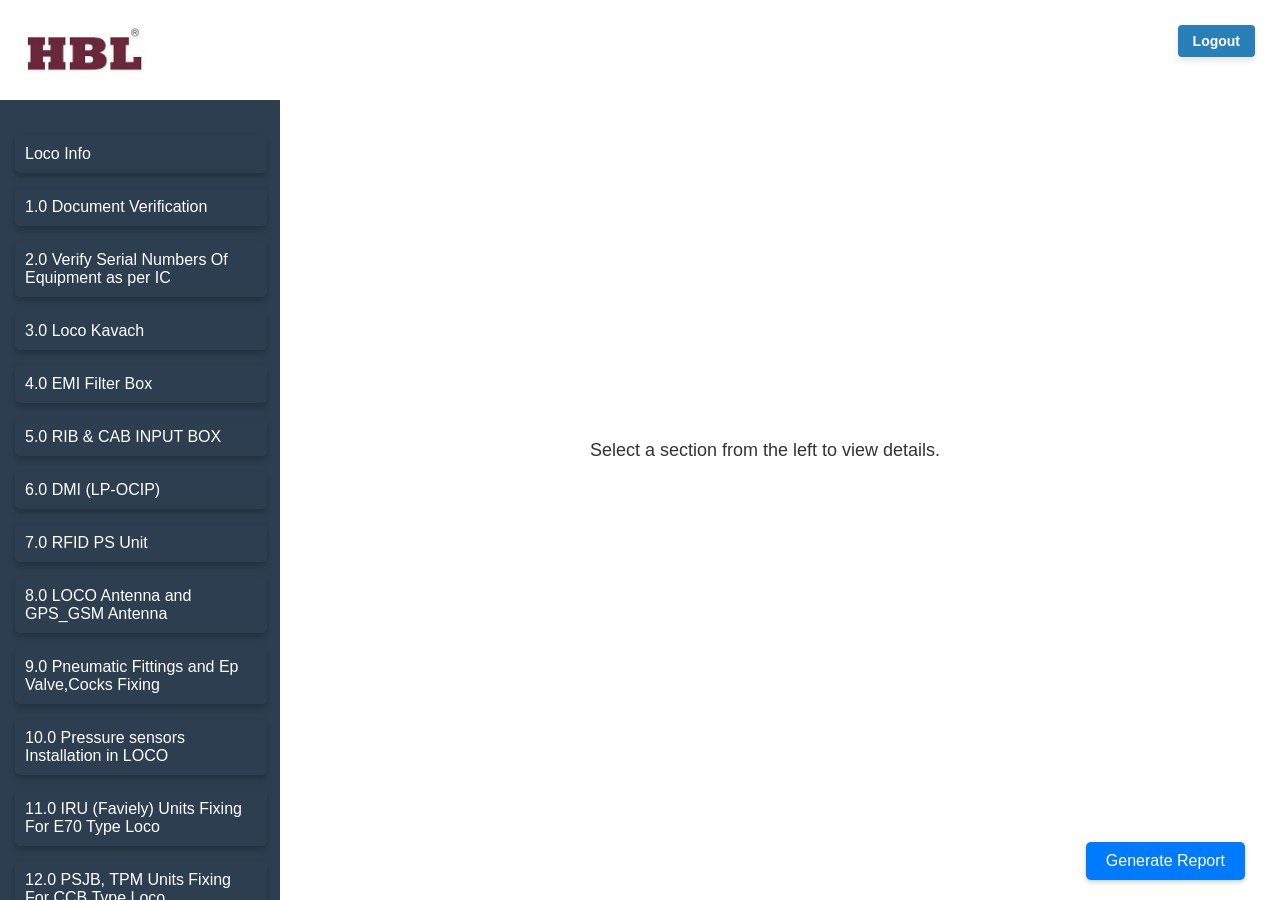
==== create.html @ 6133dc96 "Initial commit" ====
<?php
session_start(); 
if (isset($_SESSION['loco_id'])) {
    // Locomotive data available in session variables.
    $locoID = $_SESSION['loco_id'];
    $locoType = $_SESSION['loco_type'];
    $brakeType = $_SESSION['brake_type'];
    $railwayDivision = $_SESSION['railway_division'];
    $shedName = $_SESSION['shed_name'];
    $inspectionDate = $_SESSION['inspection_date'];
} else {
    echo "No locomotive data available.";
}
?>

<!DOCTYPE html>
<html lang="en">
<head>
  <meta charset="UTF-8">
  <meta name="viewport" content="width=device-width, initial-scale=1.0">
  <title>Dynamic QA Form</title>
  <link rel="stylesheet" type="text/css" href="style.css">
  <script src = "script.js" defer></script>
   <!-- 3rd‑party libraries (all local) -->
  <script src="libs/jquery-3.6.0.min.js"></script>
  <script src="libs/zxing-browser.min.js"></script>
  <script src="libs/jspdf.umd.min.js"></script>
  <script src="libs/jspdf.plugin.autotable.min.js"></script>

  <!-- your application logic -->

  <style>
    footer {
      position: fixed;
      bottom: 5px;
      right: 20px;
      z-index: 1000;
    }
    footer .action-buttons button {
      padding: 10px 20px;
      background-color: #007bff;
      color: white;
      border: none;
      border-radius: 5px;
      cursor: pointer;
      font-size: 16px;
      box-shadow: 0 2px 5px rgba(0, 0, 0, 0.2);
      transition: background-color 0.3s ease;
    }
    footer .action-buttons button:hover {
      background-color: #0056b3;
    }
  </style>
</head>
<body>

  <!-- Logo and Logout -->
  <div class="logo-container">
    <img src="hbl_logo.jpg" alt="Logo" class="logo">
  </div>
  <div class="acto-buttons">
    <i class="fas fa-sign-out-alt"></i> Logout
    <button class="logout-button" type="button" onclick="logout()">Logout</button>
  </div>

  <div class="sidebar">
    <button class="button" onclick="showSection('0.0')" id="loco-info-button">Loco Info</button>
    <button class="button" onclick="showSection('1_0')" id="button-1" disabled>1.0 Document Verification</button>
    <button class="button" onclick="showSection('2.0')" id="button-2" disabled>2.0 Verify Serial Numbers Of Equipment as per IC</button>
    <button class="button" onclick="showSection('3.0')" id="button-3" disabled>3.0 Loco Kavach</button>
    <button class="button" onclick="showSection('4.0')" id="button-4" disabled>4.0 EMI Filter Box</button>
    <button class="button" onclick="showSection('5.0')" id="button-5" disabled>5.0 RIB & CAB INPUT BOX</button>
    <button class="button" onclick="showSection('6.0')" id="button-6" disabled>6.0 DMI (LP-OCIP)</button>
    <button class="button" onclick="showSection('7.0')" id="button-7" disabled>7.0 RFID PS Unit</button>
    <button class="button" onclick="showSection('8.0')" id="button-8" disabled>8.0 LOCO Antenna and GPS_GSM Antenna</button>
    <button class="button" onclick="showSection('9.0')" id="button-9" disabled>9.0 Pneumatic Fittings and Ep Valve,Cocks Fixing</button>
    <button class="button" onclick="showSection('10.0')" id="button-10" disabled>10.0 Pressure sensors Installation in LOCO</button>
    <button class="button" onclick="showSection('11.0')" id="button-11" disabled>11.0 IRU (Faviely) Units Fixing For E70 Type Loco</button>
    <button class="button" onclick="showSection('12.0')" id="button-12" disabled>12.0 PSJB, TPM Units Fixing For CCB Type Loco</button>
    <button class="button" onclick="showSection('13.0')" id="button-13" disabled>13.0 IRAB (Indian Railway Air-Break)</button>
    <button class="button" onclick="showSection('14.0')" id="button-14" disabled>14.0 PG's and Speedo Meter Units Fixing</button>
    <button class="button" onclick="showSection('15.0')" id="button-15" disabled>15.0 RFID Reader Assembly</button>
    <button class="button" onclick="showSection('16.0')" id="button-16" disabled>16.0 Auto Horn Installation </button>
  </div>

  
  <script>
    window.addEventListener('load', function() {
      // Clear all relevant stored data to ensure a fresh page each time.
      sessionStorage.removeItem("locoDetails");
      sessionStorage.removeItem("observationsData");
      // Optionally, clear all of sessionStorage (caution: if you have other data you want to keep)
      // sessionStorage.clear();
      // Also clear localStorage if you use it:
      // localStorage.removeItem("selectedLocoId");
      // localStorage.removeItem("locoDetails");
      
      // Read the URL hash to determine which section to show (e.g., "#0.0")
      const hash = window.location.hash;
      if (hash) {
        const sectionId = hash.substring(1);  // removes the '#' character
        if (typeof showSection === 'function') {
          showSection(sectionId);
        } else {
          console.log("showSection function is not defined. Default section:", sectionId);
        }
      }
    });
  </script>
  

  <!-- Your additional scripts (for handling loco info fetching, etc.) -->
  <script>
    document.addEventListener("DOMContentLoaded", function() {
      const urlParams = new URLSearchParams(window.location.search);
      // If you don't want to prefill based on a query parameter, skip this part
      const locoId = urlParams.get("loco_id");
      if (locoId) {
        // Optionally remove these lines if you always want a fresh form
        localStorage.setItem("selectedLocoId", locoId);
        // Fetch and fill details if desired. Otherwise, don't populate:
        // fetch(`getReportById.php?loco_id=${locoId}`)
        //   .then(response => response.json())
        //   .then(data => { /* populate form fields if needed */ })
        //   .catch(error => console.error("Fetch error:", error));
      } else {
        // No query parameter - ensure stored data is not used.
        localStorage.removeItem("locoDetails");
      }
    });
</script>
<script>
 window.addEventListener('load', function() {
  // Clear only the keys specific to the form data.
  sessionStorage.removeItem("locoDetails");
  sessionStorage.removeItem("observationsData");
  
  localStorage.removeItem("selectedLocoId");
  localStorage.removeItem("locoDetails");
  // Do not remove "user_id" so that the user id remains stored.

  // Clear form fields explicitly
  const fieldIds = ["loco-id", "loco-type", "brake-type", "railway-division", "shed-name", "inspection-date"];
  fieldIds.forEach(id => {
    const element = document.getElementById(id);
    if (element) {
      element.value = "";
    }
  });

  // Check the URL hash to show the default section if present.
  const hash = window.location.hash; // e.g., "#0.0"
  if (hash) {
    const sectionId = hash.substring(1);  // removes the '#' character
    if (typeof showSection === 'function') {
      showSection(sectionId);
    } else {
      console.log("showSection function is not defined. Default section:", sectionId);
    }
  }
});

</script>

  

  
  
  <!-- Success Modal -->
  <div id="success-modal" style="display: none; position: fixed; top: 50%; left: 50%; transform: translate(-50%, -50%); padding: 20px; background-color: #4CAF50; color: white; border-radius: 5px;">
    Data saved successfully!
  </div>
  <!-- Main Content Section -->
  <div class="main-content">
    <div id="main-content">
      <div id="dynamic-content">
        <p>Select a section from the left to view details.</p>
      </div>
    </div>
  </div>

  <!-- Add Image Section (optional, not modified here) -->
  <div id="add-image-section" style="display: none;">
    <!-- Code for image capture / upload -->
    <!-- ... -->
  </div>
  
  <!-- Footer with Generate Report button -->
 <footer>
  <div class="action-buttons">
    <button type="button" onclick="confirmGenerateReport()">Generate Report</button>
  </div>
</footer>


  <script>

function confirmGenerateReport() {
  const userConfirmed = confirm("Do you want to generate the report?");
  if (userConfirmed) {
    generateReport(); // Call your actual function
  }
}

 function beforeUnloadHandler(event) {
  event.returnValue = "Please generate report before closing.";
  return event.returnValue;
}
window.addEventListener("beforeunload", beforeUnloadHandler);



  </script>
  
  <!-- Additional scripts (for loco info handling, etc.) -->
  <script>
    document.addEventListener("DOMContentLoaded", function () {
      const urlParams = new URLSearchParams(window.location.search);
      const locoId = urlParams.get("loco_id");
      if (locoId) {
        localStorage.setItem("selectedLocoId", locoId);
        // Set current date if necessary.
        const dateElem = document.getElementById("date");
        if (dateElem) {
          const now = new Date();
          const year = now.getFullYear();
          const month = String(now.getMonth() + 1).padStart(2, "0");
          const day = String(now.getDate()).padStart(2, "0");
          dateElem.value = `${year}-${month}-${day}`;
        }
        fetch(`getReportById.php?loco_id=${locoId}`)
          .then(response => response.json())
          .then(data => {
            if (data.success) {
              const locoInfo = data.data.locoDetails;
              if (locoInfo) {
                localStorage.setItem("locoDetails", JSON.stringify(locoInfo));
                const locoIdElem = document.getElementById("loco-id");
                if (locoIdElem) locoIdElem.value = locoInfo.locoID || "";
                const locoTypeElem = document.getElementById("loco-type");
                if (locoTypeElem) locoTypeElem.value = locoInfo.locoType || "";
                const brakeTypeElem = document.getElementById("brake-type");
                if (brakeTypeElem) brakeTypeElem.value = locoInfo.brakeType || "";
                const divisionElem = document.getElementById("railway-division");
                if (divisionElem) divisionElem.value = locoInfo.railwayDivision || "";
                const shedElem = document.getElementById("shed-name");
                if (shedElem) shedElem.value = locoInfo.shedName || "";
              }
            } else {
              console.error("Error fetching report details:", data.message);
            }
          })
          .catch(error => console.error("Fetch error:", error));
      } else {
        localStorage.removeItem("locoDetails");
        const stored = localStorage.getItem("locoDetails");
        if (stored) {
          const locoInfo = JSON.parse(stored);
          const locoIdElem = document.getElementById("loco-id");
          if (locoIdElem) locoIdElem.value = locoInfo.locoID || "";
          const locoTypeElem = document.getElementById("loco-type");
          if (locoTypeElem) locoTypeElem.value = locoInfo.locoType || "";
          const brakeTypeElem = document.getElementById("brake-type");
          if (brakeTypeElem) brakeTypeElem.value = locoInfo.brakeType || "";
          const divisionElem = document.getElementById("railway-division");
          if (divisionElem) divisionElem.value = locoInfo.railwayDivision || "";
          const shedElem = document.getElementById("shed-name");
          if (shedElem) shedElem.value = locoInfo.shedName || "";
          const dateElem = document.getElementById("date");
          if (dateElem && locoInfo.inspectionDate) {
            const d = new Date(locoInfo.inspectionDate);
            const year = d.getFullYear();
            const month = String(d.getMonth() + 1).padStart(2, "0");
            const day = String(d.getDate()).padStart(2, "0");
            dateElem.value = `${year}-${month}-${day}`;
          }
        }
      }
    });
  </script>

<div id="messageBox" style="color: green; font-weight: bold; margin-top: 10px;"></div>

</body>
</html>
---- style.css ----
* {
    margin: 0;
    padding: 0;
    box-sizing: border-box;
}

.filled {
    font-weight: bold;
    color: #2e8b57; /* Dark green text color for filled sections */
  }
  
  #sidebar-section-1_0 {
    background-color: #f0f8ff; /* Default light blue background */
  }
  

/* Body Styling */
body {
    font-family: Arial, sans-serif;
    color: #fff;
    padding: 0;
    margin: 0;
    min-height: 100vh;
    /* Background image */
    background-size: cover;
    text-align: center;
    display: flex;
    justify-content: center;
    align-items: center;
    flex-direction: column;
}

/* Additional Styling for the index page */
body.index {
    /* Semi-transparent overlay for the background */
    color: #16a;
    padding: 40px; 
    background-color:darkslategray;
}

/* Title Styling */
h1 {
    font-size: 3em;
    margin-bottom: 20px;
    font-weight: bold;
    text-transform: uppercase;
    letter-spacing: 2px;
    text-shadow: 2px 2px 8px rgba(0, 0, 0, 0.7);
    align-items: left;
}

/* Button Styling */
button {
    margin: 15px;
    padding: 15px 30px;
    font-size: 18px;
    background-color: #4CAF50;
    color: white;
    border: none;
    border-radius: 5px;
    cursor: pointer;
    box-shadow: 0 4px 6px rgba(0, 0, 0, 0.2);
    transition: all 0.3s ease;
}

button:hover {
    background-color: #45a049;
}

.sidebar {
    width: 280px;
    background-color: #2c3e50;
    color: white;
    position: fixed;
    top: 100px;
    left: 0;
    height: calc(100vh - 100px); 
    padding-top: 20px;
    overflow-y: auto;
    overflow-x: hidden; 
}


.sidebar {
    width: 280px;
    background-color: #2c3e50;
    color: white;
    position: fixed;
    top: 100px;
    left: 0;
    height: calc(100vh - 100px); 
    padding-top: 20px;
    overflow-y: auto;
    overflow-x: hidden; 
}

.sidebar .button {
    width: 90%;
    padding: 15px;
    background-color: #34495e;
    color: white;
    text-align: left;
    border: none;
    cursor: pointer;
    font-size: 16px;
    transition: background-color 0.3s ease;
    margin-bottom: 10px;
}

.sidebar .button {
    background-color: #2c3e50; /* Default color */
    color: white;
    padding: 10px;
    display: block;
    text-align: left;
    border: none;
    width: 90%;
    cursor: pointer;
    transition: background-color 0.3s;
}

.sidebar .button:hover,
.sidebar .button.active {
    background-color: #16a085; /* Highlight color */
}

.main-content {
    margin-left: 250px;
    padding: 20px;
    width: calc(100% - 250px);
}

.main-content p {
    font-size: 18px;
    color: #333;
}

/* Create Page Specific Styles */
body.create-page {
    background-color: #ffffff;
    /* White background for create page */
}

body.create-page .sidebar {
    display: block;
}

body.create-page .main-content {
    margin-left: 0;
    padding: 40px 20px;
}

/* Responsive Styles for smaller screens */
@media (max-width: 768px) {
    .sidebar {
        width: 200px;
    }

    .main-content {
        margin-left: 200px;
        width: calc(100% - 200px);
    }
}

@media (max-width: 480px) {
    .sidebar {
        width: 100%;
        height: auto;
    }

    .main-content {
        margin-left: 0;
        width: 100%;
    }
}

/* General table styling */
table {
    width: 100%;
    border-collapse: collapse;
    margin: 0px;
    padding: 0;
    color: black;

}
td, th {
    border: 1px solid black;
    padding: 4px 8px;  /* Reduced padding to decrease row height */
    text-align: left;
    font-size: 18px; /* Smaller font size for compactness */
    height: 20px; /* Ensure rows are only one line high */
    color:black
}

th {
    background-color: #f2f2f2;  /* Light background for table headers */
    font-weight: bold;
    text-align: center;
}

/* Adjust the table layout */
table.detail-box {
    margin-top: -0px; /* Remove negative margin */
}

/* Adjust spacing for rows in the details box */
table.detail-box tr {
    margin-bottom: 5px; /* Reduced space between rows */
}

/* Reference row styling */
.reference-row {
    padding: 4px 8px;
    text-align: left;
    color: black;
}

/* Form input fields */
input[type="text"], input[type="date"], input[type="file"] {
    width: 100%;
    padding: 4px;  /* Reduced padding to match row height */
    border: 1px solid #ccc;
    border-radius: 4px;
    font-size: 25px; /* Smaller font size for better compactness */
    height: 20px; /* Match row height */
}
/* Observation table styling */

table.observations td select {
    width: 100px;  /* Adjust width as needed */
    padding: 8px;  /* Adjust padding as needed */
    height: 40px;  /* Increase the height of the select box */
    font-size: 18px;  /* Keep the font size for the options */
    border: 1px solid #ccc;
    border-radius: 4px;
    background-color: #f9f9f9;
}

table.observations td select option {
    width: 100%;  /* Ensure options take full width */
    padding: 8px;
    font-size: 13px;  /* Font size for options */
    border: 1px solid #ccc;
    border-radius: 1px;
    background-color: #f9f9f9;
}

table.observations td {
    color: black;
}

table.observations th {
    text-align: center; /* Centers the text horizontally */
    vertical-align: middle; /* Centers the text vertically */
    padding: 10px;  /* Optional: add padding for better spacing */
    font-size: 16px; /* Optional: adjust font size */
    background-color: #f1f1f1;  /* Optional: background color for headers */
}

/* Targeting the second column header */
table.observations th:nth-child(2) {
    text-align: center;
    vertical-align: middle;
    font-size: 16px;
    background-color: #f1f1f1;  /* Optional: add background color */
    color: #333;  /* Optional: change text color */
}
table.observations th:nth-child(5) {
    text-align: center;
    vertical-align: middle;
    font-size: 16px;
    background-color: #f1f1f1;  /* Optional: add background color */
    color: #333;  /* Optional: change text color */
}
textarea {
    width: 100%;
    padding: 4px;  /* Reduced padding */
    border: 1px solid #ccc;
    border-radius: 4px;
    font-size: 12px; /* Smaller font size */
    height: 50px; /* Limit textarea height to one line */
    resize: none; /* Disable resizing to maintain consistent height */
}

/* Style for document verification heading */

#observations-section-1_0 {
    margin-top: 20px;  /* Adjust as needed */
    margin-bottom: 200px;  /* Adjust as needed */
}
#observations-section-4_0 {
    margin-top: 10px;  /* Adjust as needed */
    margin-bottom: 150px;  /* Adjust as needed */ 
}
#observations-section-10_0 {
    margin-top: 10px;  /* Adjust as needed */
    margin-bottom: 150px;  /* Adjust as needed *// 
}
#observations-section-16_0 {
    margin-top: 10px;  /* Adjust as needed */
    margin-bottom: 150px;  /* Adjust as needed */ 
}
#observations-section-17_0 {
    margin-top: 10px;  /* Adjust as needed */
    margin-bottom: 150px;  /* Adjust as needed */
}
/* Button styling */
button.add-image {
    background-color: #4CAF50;
    color: white;
    border: none;
    padding: 6px 10px;  /* Reduced padding for compactness */
    font-size: 12px; /* Smaller font size for buttons */
    cursor: pointer;
    border-radius: 4px;
    margin-top: 5px;
}

button:hover {
    background-color: #45a049;
}


.upload-label {
    display: inline-block;
    background-color: #008CBA; /* Custom blue color */
    color: white;
    padding: 10px 20px;
    border-radius: 5px;
    cursor: pointer;
    font-size: 16px;
    font-weight: bold;
    text-align: center;
    border: none;
    transition: background-color 0.3s ease;
  }

  .upload-label:hover {
    background-color: #007B9E; /* Darker blue on hover */
  }

  /* Hide the default file input */
  #file-input-1 {
    display: none;
  }
/* Button group styling */
.action-buttons {
    margin-top: 10px;
    display: flex;
    gap: 10px;
}

/* Upload options styling */
.upload-options {
    display: none;
    margin-top: 5px;
}

.upload-options button, .upload-options input {
    margin-top: 3px;
}

/* Show upload options when "Add Image" is clicked */
button.show-upload-options:focus + .upload-options {
    display: block;
}

/* Image styling */
img {
    max-width: 100%;
    max-height: 100px; /* Reduced image max height */
    display: block;
    margin-top: 5px;
}

/* Select input styling */
select {
    padding: 4px;  /* Reduced padding */
    font-size: 10px; /* Smaller font size */
    border: 1px solid #ccc;
    border-radius: 4px;
    height: 20px; /* Match row height */
}

#status-dropdown {
    padding: 2px; /* Reduce padding */
    font-size: 15px; /* Keep smaller font size */
    border: 1px solid #ccc;
    border-radius: 4px;
    height: 40px; /* Ensure fixed height */
    width: 100%; /* Make it fit the table cell */
    box-sizing: border-box; /* Ensure padding and border are included in width */
    -webkit-appearance: none; /* Remove default browser styling */
    -moz-appearance: none;
    appearance: none;
    text-align: center; /* Center align text */
  }
  
  th {
    text-align: center; /* Centers the text horizontally */
    vertical-align: middle; /* Centers the text vertically (optional) */
  }
/* File input styling */
input[type="file"] {
    display: none;
}

button.add-image {
    display: inline-block;
    background-color: #008CBA;
}

button.add-image:hover {
    background-color: #007B9E;
}

/* Highlighting for select inputs */
select.not-ok {
    border-color: red;
}

select.ok {
    border-color: green;
}

/* Section header styling */
h3 {
    color: #333;
    font-size: 18px;
    font-weight: bold;
    margin-bottom: 10px;  /* Reduced margin */
}

/* Hover effect for table rows */
table tr:hover {
    background-color: #f1f1f1;
}

/* Ensure tables fit within the page */
@media print, screen {
    table {
        page-break-inside: avoid;
        break-inside: avoid;
    }

    .action-buttons {
        display: flex;
        justify-content: flex-end;
    }

    .upload-options {
        display: block;
    }
}

/* To fit tables without breaking the page */
body {
    padding: 10px;
    margin: 0;
    font-family: Arial, sans-serif;
    box-sizing: border-box;
}

/* Ensures there's no vertical overflow */
html, body {
    height: 100%;
    overflow: hidden;
}

/* Add scrolling if content overflows the page */
.main-content {
    overflow-y: auto;
    max-height: 100vh;
    padding-bottom: 10px; /* To prevent content from touching bottom */
}

.add-image input[type="file"] {
    display: block !important;  /* Ensures it is visible */
    margin-top: 0px;
}

.signature-container {
    margin-bottom: 10px;
}

.signature-preview {
    margin-top: 10px;
    text-align: center;
}

.signature-preview img {
    max-width: 100%;
    height: auto;
    border: 2px solid #ccc;
    padding: 10px;
    margin-top: 10px;
}

.green {
    color: green;
}

.red {
    color: red;
}
/* Ensure padding between table cells */
/* Basic Reset */
* {
    margin: 0;
    padding: 0;
    box-sizing: border-box;
}

.logo-container {
    position: fixed; /* Keeps the logo visible even when scrolling */
    top: 10px;
    left: 10px;
    z-index: 1000; /* Ensures the logo stays on top of other elements */
  }
  
  .logo {
    max-width: 150px; /* Set a max width for responsiveness */
    height: auto; /* Maintain the aspect ratio */
  }

  /* Container for the button */
.acto-buttons {
    position: fixed; /* Ensures it's fixed to the top-right corner */
    top: 10px; /* Adjust distance from the top */
    right: 10px; /* Adjust distance from the right */
    z-index: 1000; /* Keep above other elements */
  }
  
  /* Styling for the logout button */
  .logout-button {
    background-color: #007bff; /* Primary blue color */
    color: #fff; /* White text */
    font-size: 16px; /* Font size */
    font-weight: bold; /* Bold text for emphasis */
    padding: 10px 20px; /* Add some padding */
    border: none; /* Remove borders */
    border-radius: 5px; /* Rounded corners */
    cursor: pointer; /* Pointer cursor on hover */
    box-shadow: 0 4px 6px rgba(0, 0, 0, 0.1); /* Subtle shadow for depth */
    transition: all 0.3s ease; /* Smooth hover transition */
  }
  
  /* Hover effect */
  .logout-button:hover {
    background-color: #0056b3; /* Darker blue on hover */
    box-shadow: 0 6px 8px rgba(0, 0, 0, 0.15); /* Slightly deeper shadow */
  }
  
  /* Focus effect for accessibility */
  .logout-button:focus {
    outline: 2px solid #0056b3; /* Focus outline */
    outline-offset: 2px; /* Add space between the outline and button */
  }
  

  .logout-button i {
    margin-right: 8px; /* Space between icon and text */
    font-size: 18px; /* Icon size */
    vertical-align: middle;
  }
  
  .save-button {
    display: flex;
    justify-content: center;
    margin-top: 10px;
  }
  
  .save-button button {
    background-color: #28a745; /* Green color */
    color: #fff;
    font-size: 16px;
    font-weight: bold;
    padding: 10px 20px;
    border: none;
    border-radius: 5px;
    cursor: pointer;
    box-shadow: 0 4px 6px rgba(0, 0, 0, 0.1);
    transition: all 0.3s ease;
  }
  
  .save-button button:hover {
    background-color: #218838; /* Darker green on hover */
    box-shadow: 0 6px 8px rgba(0, 0, 0, 0.15);
  }
  
  .save-button button:focus {
    outline: 2px solid #218838;
    outline-offset: 2px;
  }
  
/* Button Styling inside Sidebar */
#sidebar button {
    background-color: #4CAF50;  /* Green background for contrast */
    color: white;  /* White text color */
    border: none;
    padding: 10px 20px;
    text-align: center;
    font-size: 16px;
    cursor: pointer;
    margin: 10px 0;  /* Adds some space around the button */
    width: 100%;  /* Makes the button full width */
    border-radius: 5px;  /* Rounded corners */
}

/* Button hover effect */
#sidebar button:hover {
    background-color: #45a049;  /* Darker green when hovering */
}

/* Main Content Area */
main {
    margin-left: 280px;  /* Margin to the left to make room for the sidebar */
    padding-top: 120px;  /* Adds space to make sure content does not overlap the header */
}

h3 {
    margin-top: 50px;  /* Adjusted to make sure it starts after the header and margin */
    font-size: 24px;
    font-weight: bold;
    color: #333;  /* Set text color */
    padding-left: 20px;  /* Add some padding to the left if needed */
    margin-bottom: 20px;  /* Add some bottom margin for spacing */
}

/* Responsive Design */
@media screen and (max-width: 768px) {
    #loco-header {
        padding: 10px;
        font-size: 16px;
        height: 80px;  /* Adjusted height for smaller screens */
    }
    #sidebar {
        position: relative;
        top: 80px;  /* Adjust the top margin for small screens */
        width: 200px;
        height: calc(100vh - 80px);
    }
    main {
        margin-left: 0; /* Full width for smaller screens */
    }
}

/* Form Container Styling */
.form-container {
    position: fixed;
    justify-content: center; /* Center the content horizontally */
    align-items: flex-start; /* Align items to the top */
    margin-top: 0px;
    padding: 20px;
    width: 90%; /* Set width to 90% for smaller screens */
    max-width: 1200px; /* Max width for large screens */
    background-color: #f9f9f9; /* Light background for contrast */
    border: 1px solid #ccc; /* Subtle border */
    border-radius: 8px; /* Rounded corners */
    box-shadow: 0 4px 8px rgba(0, 0, 0, 0.1); /* Soft shadow for depth */
    box-sizing: border-box;
    overflow: auto; /* Ensures content is scrollable if too wide */
}

/* Table Styling */
.loco-table {
    width: 100%; /* Make the table fit the container */
    border-collapse: collapse;
    font-size: 14px; /* Adjust font size */
    table-layout: fixed; /* Ensure all columns have equal width */
}

/* Equal width for all columns */
.loco-table td {
    width: 16.6%; /* Each column gets equal space, divided by 6 columns */
    padding: 10px;
    vertical-align: middle;
    text-align: left;
    word-wrap: break-word; /* Ensures long text does not overflow */
}

/* Input Fields Styling */
.loco-table input[type="text"],
.loco-table input[type="date"],
.loco-table select {
    width: 100%; /* Inputs and selects take full width of the cell */
    padding: 6px;
    font-size: 13px;
    border: 1px solid #ccc; /* Subtle border */
    border-radius: 4px; /* Rounded corners */
    box-sizing: border-box;
}

/* Radio Buttons */
.loco-type-options label,
.brake-type-options label {
    display: inline-block;
    margin-right: 15px; /* Space between radio buttons */
    font-size: 14px; /* Ensure font size is consistent */
}

/* Section Titles */
.loco-table strong {
    font-weight: bold;
    color: #333; /* Slightly darker text */
}

/* Reference Row Styling */
.reference-row {
    font-size: 12px;
    color: #666;
    text-align: left;
    padding: 10px 0;
}

/* Responsive Design for Small Screens */
@media (max-width: 768px) {
    .loco-table {
        font-size: 12px; /* Slightly smaller font for smaller screens */
    }

    .loco-table td {
        display: block; /* Make the table rows stack vertically */
        width: 100%; /* Make each column take full width */
        padding: 8px 0;
    }

    .loco-table input[type="text"],
    .loco-table input[type="date"],
    .loco-table select {
        width: 100%; /* Ensure full width for input fields */
    }

    .loco-type-options,
    .brake-type-options {
        display: block; /* Stack radio buttons vertically */
    }

    .form-container {
        width: 100%; /* Ensure the form container spans full width on small screens */
        padding: 15px; /* Adjust padding for smaller screens */
    }
}

/* Responsive Design for Very Small Screens */
@media (max-width: 480px) {
    .loco-table td {
        font-size: 11px; /* Smaller font size for very small screens */
    }

    .loco-table input[type="text"],
    .loco-table input[type="date"],
    .loco-table select {
        font-size: 12px; /* Adjust font size inside input fields */
    }
}

/* Header Styling */
.header {
    display: flex;
    justify-content: space-between; /* Space out the elements */
    align-items: center; /* Vertically align the elements */
    padding: 20px 30px; /* Padding for breathing space */
    color: white; /* White text for contrast */
    box-shadow: 0 4px 6px rgba(0, 0, 0, 0.1); /* Subtle shadow for depth */
    top: 0%;
}

/* Logo Container Styling */
.logo-container {
    flex: 1; /* Allow the logo container to take up available space */
}

.logo {
    max-width: 150px; /* Limit logo size */
    height: auto;
}

/* Action Buttons (Logout) Styling */
.acto-buttons {
    display: flex;
    align-items: right;
    font-size: 16px; /* Adjust font size */
    margin-top: auto;
}

.acto-buttons .fas {
    font-size: 18px; /* Icon size */
    color: white;
}
.actio-buttons {
    display: flex;
    align-items: right;
    font-size: 16px; /* Adjust font size */
    margin-top: auto;
}

.actio-buttons .fas {
    font-size: 18px; /* Icon size */
    color: white;
}
.logout-button {
    background-color: #2980b9; /* Blue background */
    color: white; /* White text */
    border: none;
    padding: 8px 15px;
    font-size: 14px;
    border-radius: 4px;
    cursor: pointer;
    transition: background-color 0.3s ease;
}

.logout-button:hover {
    background-color: #1f6fa3; /* Darker blue on hover */
}

/* Title Styling */
.page-title {
    text-align: center; /* Center the title */
    font-size: 24px; /* Font size */
    font-weight: bold; /* Bold title */
    text-transform: uppercase; /* Uppercase title */
    letter-spacing: 2px; /* Slight letter-spacing for readability */
    color: black; /* White color for title */

}

/* Responsive Design for Smaller Screens */
@media (max-width: 768px) {
    .header {
        flex-direction: column; /* Stack elements vertically */
        align-items: flex-start; /* Align items to the left */
        text-align: center; /* Center align title */
    }

    .logo-container {
        margin-bottom: 10px; /* Space below logo */
    }

    .page-title {
        font-size: 20px; /* Slightly smaller title */
    }

    .acto-buttons {
        justify-content: center; /* Center logout button on smaller screens */
        margin-top: 10px;
    }
}
#loco-id {
    width: 100%; /* Ensure it fills the container width */
    font-size: 18px; /* Increase font size */
    box-sizing: border-box; /* Ensure padding is part of the width */
    border: 1px solid #ccc; /* Subtle border */
    border-radius: 4px; /* Rounded corners */
    height: 35px; /* Set height similar to the select */
    padding: 5px; /* Optional: adds some padding inside the input */
}

/* Style for the select element (button size increase) */
#railway-division  {
    width: 100%; /* Ensure it still fills the container width */
    font-size: 18px; /* Increase font size */
    box-sizing: border-box; /* Ensure padding is part of the width */
    border: 1px solid #ccc; /* Subtle border */
    border-radius: 4px; /* Rounded corners */
    height: 35px;
}

#shed-name{
    width: 100%; /* Ensure it still fills the container width */
    font-size: 18px; /* Increase font size */
    box-sizing: border-box; /* Ensure padding is part of the width */
    border: 1px solid #ccc; /* Subtle border */
    border-radius: 4px; /* Rounded corners */
    height: 35px;

}
#loco-type{
    width: 100%; /* Ensure it still fills the container width */
    font-size: 18px; /* Increase font size */
    box-sizing: border-box; /* Ensure padding is part of the width */
    border: 1px solid #ccc; /* Subtle border */
    border-radius: 4px; /* Rounded corners */
    height: 35px;
}
#brake-type{
    width: 100%; /* Ensure it still fills the container width */
    font-size: 18px; /* Increase font size */
    box-sizing: border-box; /* Ensure padding is part of the width */
    border: 1px solid #ccc; /* Subtle border */
    border-radius: 4px; /* Rounded corners */
    height: 35px;

}
#date {
    width: 100%; /* Ensure it fills the container width */
    font-size: 18px; /* Increase font size */
    box-sizing: border-box; /* Ensure padding is part of the width */
    border: 1px solid #ccc; /* Subtle border */
    border-radius: 4px; /* Rounded corners */
    height: 35px; /* Set height similar to the select and input */
    padding: 5px; /* Optional: adds padding inside the input */
}


/* Flexbox to align heading and dropdown */
.heading-container {
    display: flex;
    align-items: center; /* Aligns items vertically */
    gap: 10px; /* Adds space between heading and dropdown */
}

/* Optional: Adjust dropdown styling */
.heading-container select {
    padding: 5px;
    font-size: 14px;
}

#form-container {
    position: fixed;
    top: 0;
    left: 50%;
    transform: translateX(-50%);
    width: 75%; /* Adjust the width as needed */
    background-color: #f8f9fa;
    padding: 10px;
    box-shadow: 0px 4px 6px rgba(0, 0, 0, 0.1);
    z-index: 1000;
    border-radius: 8px;
}

.loco-table {
    width: 100%;
    border-collapse: collapse;
    font-size: 14px;
}

.loco-table td {
    padding: 5px;
    border: 1px solid #ddd;
    text-align: center;
}

.loco-table input,
.loco-table select {
    width: 90%;
    padding: 5px;
    font-size: 12px;
}

.loco-table input[type="text"],
.loco-table input[type="date"],
.loco-table select {
    height: 25px;
}

@media (max-width: 768px) {
    #form-container {
        width: 95%; /* Adjust for smaller screens */
        padding: 5px;
    }
    
    .loco-table {
        font-size: 12px;
    }

    .loco-table td {
        padding: 3px;
    }

    .loco-table input,
    .loco-table select {
        font-size: 10px;
        height: 20px;
    }
}

#documentVerificationDropdown {
    height: 40px; /* Adjust the value as needed */
    font-size: 16px; /* Optional: Adjust font size for better appearance */
    width:90px;
}
/* Ensure the heading stays at the top and is not part of the scrollable area */
.section-heading {
    margin-top: 70px; /* Increase margin-top to move the heading further down */
    padding-bottom: 15px; /* Optional: Adjust bottom padding for spacing */
    font-size: 20px;
    margin-bottom: 0.5em; 
}

/* Make the table container scrollable while keeping the header fixed */
.table-container {
    max-height: 400px; /* Adjust the height of the scrollable area */
    overflow-y: auto; /* Enable vertical scrolling */
    margin-top: 20px; /* Adds some space between the heading and the table */
    margin-bottom: 0; 
}

.section-headings {
    top : 0.5em;
    margin-bottom: 0.5em;  /* Adjust this value to reduce the gap */
}

.table-containers {
    margin-bottom:0;
    margin-top: 0;  /* Remove any default margin */
}

/* Optional: Add some padding to the table for better appearance */
table.observations {
    width: 100%;
    border-collapse: collapse;
}

table.observations th, table.observations td {
    border: 1px solid #ddd;
    padding: 8px;
    text-align: left;
}

table.observations th {
    background-color: #f2f2f2;
    position: sticky; /* Make header sticky */
    top: 0;
    z-index: 1; /* Ensure the header stays above the content */
}

/* Make sure the select box and textarea are visible */
select, textarea {
    width: 100%;
    padding: 5px;
}
/* Ensure the button appears below the header and doesn't overlap */
.actio-buttons {
    position: absolute;
    top:80px;
    right:0;
}

.actio-buttons button {
    padding: 10px 20px;
    font-size: 16px;
    background-color: #4CAF50; /* Green background color */
    color: white;
    border: none;
    border-radius: 5px;
    cursor: pointer;
}

.actio-buttons button:hover {
    background-color: #45a049; /* Darker shade on hover */
}
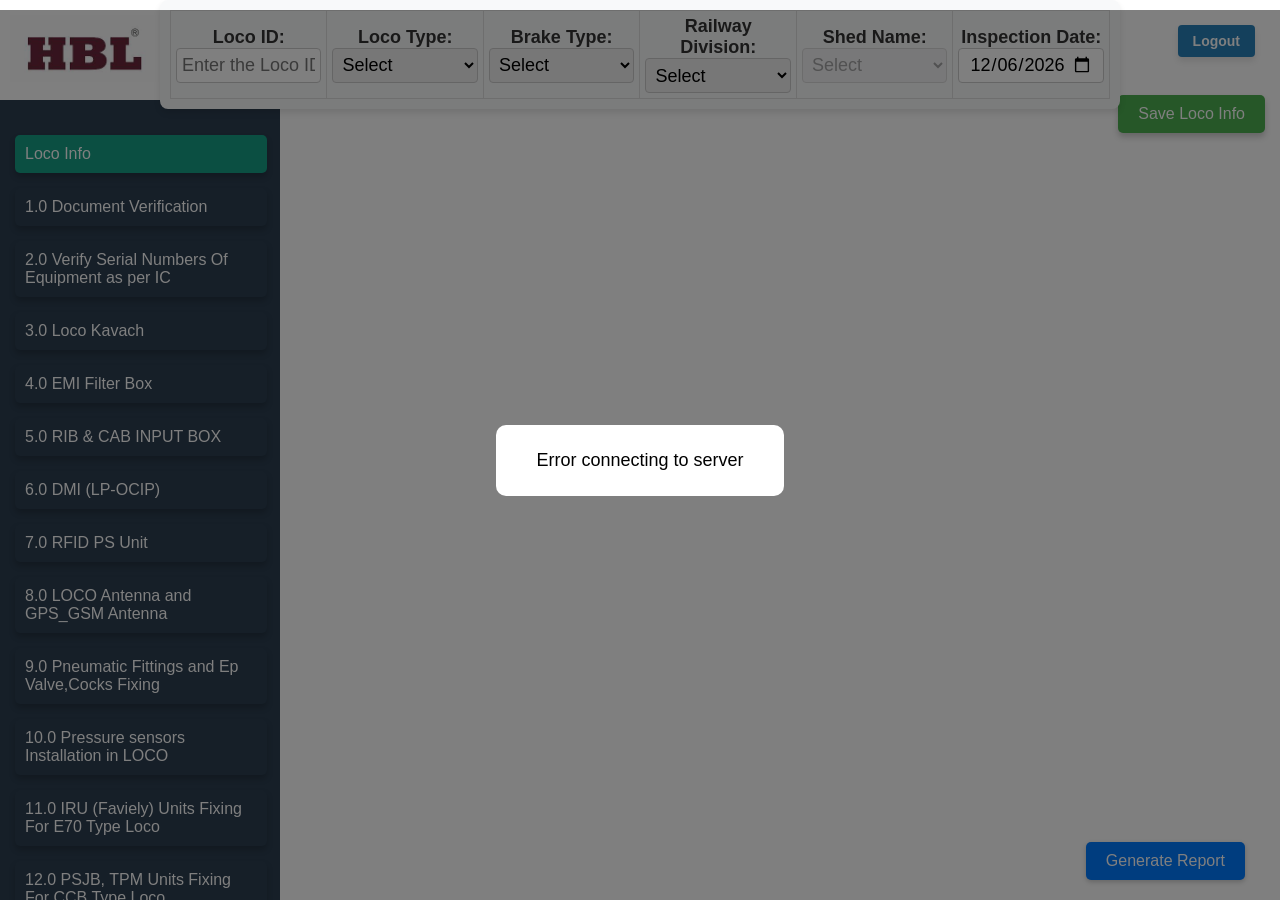
==== commit 21bbf6d0: "auto_update_comleted" ====
--- a/create.html
+++ b/create.html
@@ -86,82 +86,94 @@
   
   <script>
     window.addEventListener('load', function() {
-      // Clear all relevant stored data to ensure a fresh page each time.
-      sessionStorage.removeItem("locoDetails");
-      sessionStorage.removeItem("observationsData");
-      // Optionally, clear all of sessionStorage (caution: if you have other data you want to keep)
-      // sessionStorage.clear();
-      // Also clear localStorage if you use it:
-      // localStorage.removeItem("selectedLocoId");
-      // localStorage.removeItem("locoDetails");
-      
-      // Read the URL hash to determine which section to show (e.g., "#0.0")
-      const hash = window.location.hash;
-      if (hash) {
-        const sectionId = hash.substring(1);  // removes the '#' character
-        if (typeof showSection === 'function') {
-          showSection(sectionId);
+      const urlParams = new URLSearchParams(window.location.search);
+      const locoId = urlParams.get("loco_id");
+
+      if (locoId) {
+        // Edit mode: fetch details and populate
+        fetch(`getReportById.php?loco_id=${encodeURIComponent(locoId)}`)
+          .then(response => response.json())
+          .then(res => {
+            if (res.success && res.data && res.data.locoDetails) {
+              const details = res.data.locoDetails;
+              localStorage.setItem("locoDetails", JSON.stringify(details));
+              localStorage.setItem("selectedLocoId", locoId);
+              
+              showSection("0.0").then(() => {
+                document.getElementById("loco-id").value = details.locoID || "";
+                document.getElementById("loco-type").value = details.locoType || "";
+                document.getElementById("brake-type").value = details.brakeType || "";
+                document.getElementById("railway-division").value = details.railwayDivision || "";
+                
+                if (typeof window.updateShedNames === 'function') {
+                  window.updateShedNames();
+                }
+                document.getElementById("shed-name").value = details.shedName || "";
+                document.getElementById("date").value = details.inspectionDate || "";
+
+                // Automatically trigger getDetails() to load observations & highlight sidebar
+                getDetails();
+              });
+            } else {
+              alert(res.message || "Failed to load locomotive details.");
+              showSection("0.0");
+            }
+          })
+          .catch(error => {
+            console.error("Fetch error:", error);
+            showSection("0.0");
+          });
+      } else {
+        // Create/Back Navigation Mode: Check if we have active unsaved details to restore
+        const storedLocoInfo = sessionStorage.getItem("locoInfo") || localStorage.getItem("locoDetails");
+        
+        if (storedLocoInfo) {
+          const details = JSON.parse(storedLocoInfo);
+          const normalized = {
+            locoID: details.locoID || details.locoId || details.loco_id || "",
+            locoType: details.locoType || details.loco_type || "",
+            brakeType: details.brakeType || details.brake_type || "",
+            railwayDivision: details.railwayDivision || details.railway_division || "",
+            shedName: details.shedName || details.shed_name || "",
+            inspectionDate: details.inspectionDate || details.inspection_date || details.inspection_Date || ""
+          };
+
+          const hash = window.location.hash || "#0.0";
+          const sectionId = hash.substring(1);
+
+          showSection(sectionId).then(() => {
+            if (document.getElementById("loco-id")) document.getElementById("loco-id").value = normalized.locoID;
+            if (document.getElementById("loco-type")) document.getElementById("loco-type").value = normalized.locoType;
+            if (document.getElementById("brake-type")) document.getElementById("brake-type").value = normalized.brakeType;
+            if (document.getElementById("railway-division")) document.getElementById("railway-division").value = normalized.railwayDivision;
+            
+            if (typeof window.updateShedNames === 'function') {
+              window.updateShedNames();
+            }
+            if (document.getElementById("shed-name")) document.getElementById("shed-name").value = normalized.shedName;
+            if (document.getElementById("date")) document.getElementById("date").value = normalized.inspectionDate;
+          });
         } else {
-          console.log("showSection function is not defined. Default section:", sectionId);
+          // Clean fresh start (no saved details)
+          sessionStorage.removeItem("locoDetails");
+          sessionStorage.removeItem("observationsData");
+          localStorage.removeItem("selectedLocoId");
+          localStorage.removeItem("locoDetails");
+          sessionStorage.removeItem("locoInfo");
+
+          const hash = window.location.hash || "#0.0";
+          const sectionId = hash.substring(1);
+          showSection(sectionId).then(() => {
+            const fieldIds = ["loco-id", "loco-type", "brake-type", "railway-division", "shed-name", "date"];
+            fieldIds.forEach(id => {
+              const element = document.getElementById(id);
+              if (element) element.value = "";
+            });
+          });
         }
       }
     });
   </script>
-  
-
-  <!-- Your additional scripts (for handling loco info fetching, etc.) -->
-  <script>
-    document.addEventListener("DOMContentLoaded", function() {
-      const urlParams = new URLSearchParams(window.location.search);
-      // If you don't want to prefill based on a query parameter, skip this part
-      const locoId = urlParams.get("loco_id");
-      if (locoId) {
-        // Optionally remove these lines if you always want a fresh form
-        localStorage.setItem("selectedLocoId", locoId);
-        // Fetch and fill details if desired. Otherwise, don't populate:
-        // fetch(`getReportById.php?loco_id=${locoId}`)
-        //   .then(response => response.json())
-        //   .then(data => { /* populate form fields if needed */ })
-        //   .catch(error => console.error("Fetch error:", error));
-      } else {
-        // No query parameter - ensure stored data is not used.
-        localStorage.removeItem("locoDetails");
-      }
-    });
-</script>
-<script>
- window.addEventListener('load', function() {
-  // Clear only the keys specific to the form data.
-  sessionStorage.removeItem("locoDetails");
-  sessionStorage.removeItem("observationsData");
-  
-  localStorage.removeItem("selectedLocoId");
-  localStorage.removeItem("locoDetails");
-  // Do not remove "user_id" so that the user id remains stored.
-
-  // Clear form fields explicitly
-  const fieldIds = ["loco-id", "loco-type", "brake-type", "railway-division", "shed-name", "inspection-date"];
-  fieldIds.forEach(id => {
-    const element = document.getElementById(id);
-    if (element) {
-      element.value = "";
-    }
-  });
-
-  // Check the URL hash to show the default section if present.
-  const hash = window.location.hash; // e.g., "#0.0"
-  if (hash) {
-    const sectionId = hash.substring(1);  // removes the '#' character
-    if (typeof showSection === 'function') {
-      showSection(sectionId);
-    } else {
-      console.log("showSection function is not defined. Default section:", sectionId);
-    }
-  }
-});
-
-</script>
-
   
 
   
--- a/style.css
+++ b/style.css
@@ -1,1055 +1,1094 @@
-* {
-    margin: 0;
-    padding: 0;
-    box-sizing: border-box;
-}
-
-.filled {
-    font-weight: bold;
-    color: #2e8b57; /* Dark green text color for filled sections */
-  }
-  
-  #sidebar-section-1_0 {
-    background-color: #f0f8ff; /* Default light blue background */
-  }
-  
-
-/* Body Styling */
-body {
-    font-family: Arial, sans-serif;
-    color: #fff;
-    padding: 0;
-    margin: 0;
-    min-height: 100vh;
-    /* Background image */
-    background-size: cover;
-    text-align: center;
-    display: flex;
-    justify-content: center;
-    align-items: center;
-    flex-direction: column;
-}
-
-/* Additional Styling for the index page */
-body.index {
-    /* Semi-transparent overlay for the background */
-    color: #16a;
-    padding: 40px; 
-    background-color:darkslategray;
-}
-
-/* Title Styling */
-h1 {
-    font-size: 3em;
-    margin-bottom: 20px;
-    font-weight: bold;
-    text-transform: uppercase;
-    letter-spacing: 2px;
-    text-shadow: 2px 2px 8px rgba(0, 0, 0, 0.7);
-    align-items: left;
-}
-
-/* Button Styling */
-button {
-    margin: 15px;
-    padding: 15px 30px;
-    font-size: 18px;
-    background-color: #4CAF50;
-    color: white;
-    border: none;
-    border-radius: 5px;
-    cursor: pointer;
-    box-shadow: 0 4px 6px rgba(0, 0, 0, 0.2);
-    transition: all 0.3s ease;
-}
-
-button:hover {
-    background-color: #45a049;
-}
-
-.sidebar {
-    width: 280px;
-    background-color: #2c3e50;
-    color: white;
-    position: fixed;
-    top: 100px;
-    left: 0;
-    height: calc(100vh - 100px); 
-    padding-top: 20px;
-    overflow-y: auto;
-    overflow-x: hidden; 
-}
-
-
-.sidebar {
-    width: 280px;
-    background-color: #2c3e50;
-    color: white;
-    position: fixed;
-    top: 100px;
-    left: 0;
-    height: calc(100vh - 100px); 
-    padding-top: 20px;
-    overflow-y: auto;
-    overflow-x: hidden; 
-}
-
-.sidebar .button {
-    width: 90%;
-    padding: 15px;
-    background-color: #34495e;
-    color: white;
-    text-align: left;
-    border: none;
-    cursor: pointer;
-    font-size: 16px;
-    transition: background-color 0.3s ease;
-    margin-bottom: 10px;
-}
-
-.sidebar .button {
-    background-color: #2c3e50; /* Default color */
-    color: white;
-    padding: 10px;
-    display: block;
-    text-align: left;
-    border: none;
-    width: 90%;
-    cursor: pointer;
-    transition: background-color 0.3s;
-}
-
-.sidebar .button:hover,
-.sidebar .button.active {
-    background-color: #16a085; /* Highlight color */
-}
-
-.main-content {
-    margin-left: 250px;
-    padding: 20px;
-    width: calc(100% - 250px);
-}
-
-.main-content p {
-    font-size: 18px;
-    color: #333;
-}
-
-/* Create Page Specific Styles */
-body.create-page {
-    background-color: #ffffff;
-    /* White background for create page */
-}
-
-body.create-page .sidebar {
-    display: block;
-}
-
-body.create-page .main-content {
-    margin-left: 0;
-    padding: 40px 20px;
-}
-
-/* Responsive Styles for smaller screens */
-@media (max-width: 768px) {
-    .sidebar {
-        width: 200px;
-    }
-
-    .main-content {
-        margin-left: 200px;
-        width: calc(100% - 200px);
-    }
-}
-
-@media (max-width: 480px) {
-    .sidebar {
-        width: 100%;
-        height: auto;
-    }
-
-    .main-content {
-        margin-left: 0;
-        width: 100%;
-    }
-}
-
-/* General table styling */
-table {
-    width: 100%;
-    border-collapse: collapse;
-    margin: 0px;
-    padding: 0;
-    color: black;
-
-}
-td, th {
-    border: 1px solid black;
-    padding: 4px 8px;  /* Reduced padding to decrease row height */
-    text-align: left;
-    font-size: 18px; /* Smaller font size for compactness */
-    height: 20px; /* Ensure rows are only one line high */
-    color:black
-}
-
-th {
-    background-color: #f2f2f2;  /* Light background for table headers */
-    font-weight: bold;
-    text-align: center;
-}
-
-/* Adjust the table layout */
-table.detail-box {
-    margin-top: -0px; /* Remove negative margin */
-}
-
-/* Adjust spacing for rows in the details box */
-table.detail-box tr {
-    margin-bottom: 5px; /* Reduced space between rows */
-}
-
-/* Reference row styling */
-.reference-row {
-    padding: 4px 8px;
-    text-align: left;
-    color: black;
-}
-
-/* Form input fields */
-input[type="text"], input[type="date"], input[type="file"] {
-    width: 100%;
-    padding: 4px;  /* Reduced padding to match row height */
-    border: 1px solid #ccc;
-    border-radius: 4px;
-    font-size: 25px; /* Smaller font size for better compactness */
-    height: 20px; /* Match row height */
-}
-/* Observation table styling */
-
-table.observations td select {
-    width: 100px;  /* Adjust width as needed */
-    padding: 8px;  /* Adjust padding as needed */
-    height: 40px;  /* Increase the height of the select box */
-    font-size: 18px;  /* Keep the font size for the options */
-    border: 1px solid #ccc;
-    border-radius: 4px;
-    background-color: #f9f9f9;
-}
-
-table.observations td select option {
-    width: 100%;  /* Ensure options take full width */
-    padding: 8px;
-    font-size: 13px;  /* Font size for options */
-    border: 1px solid #ccc;
-    border-radius: 1px;
-    background-color: #f9f9f9;
-}
-
-table.observations td {
-    color: black;
-}
-
-table.observations th {
-    text-align: center; /* Centers the text horizontally */
-    vertical-align: middle; /* Centers the text vertically */
-    padding: 10px;  /* Optional: add padding for better spacing */
-    font-size: 16px; /* Optional: adjust font size */
-    background-color: #f1f1f1;  /* Optional: background color for headers */
-}
-
-/* Targeting the second column header */
-table.observations th:nth-child(2) {
-    text-align: center;
-    vertical-align: middle;
-    font-size: 16px;
-    background-color: #f1f1f1;  /* Optional: add background color */
-    color: #333;  /* Optional: change text color */
-}
-table.observations th:nth-child(5) {
-    text-align: center;
-    vertical-align: middle;
-    font-size: 16px;
-    background-color: #f1f1f1;  /* Optional: add background color */
-    color: #333;  /* Optional: change text color */
-}
-textarea {
-    width: 100%;
-    padding: 4px;  /* Reduced padding */
-    border: 1px solid #ccc;
-    border-radius: 4px;
-    font-size: 12px; /* Smaller font size */
-    height: 50px; /* Limit textarea height to one line */
-    resize: none; /* Disable resizing to maintain consistent height */
-}
-
-/* Style for document verification heading */
-
-#observations-section-1_0 {
-    margin-top: 20px;  /* Adjust as needed */
-    margin-bottom: 200px;  /* Adjust as needed */
-}
-#observations-section-4_0 {
-    margin-top: 10px;  /* Adjust as needed */
-    margin-bottom: 150px;  /* Adjust as needed */ 
-}
-#observations-section-10_0 {
-    margin-top: 10px;  /* Adjust as needed */
-    margin-bottom: 150px;  /* Adjust as needed *// 
-}
-#observations-section-16_0 {
-    margin-top: 10px;  /* Adjust as needed */
-    margin-bottom: 150px;  /* Adjust as needed */ 
-}
-#observations-section-17_0 {
-    margin-top: 10px;  /* Adjust as needed */
-    margin-bottom: 150px;  /* Adjust as needed */
-}
-/* Button styling */
-button.add-image {
-    background-color: #4CAF50;
-    color: white;
-    border: none;
-    padding: 6px 10px;  /* Reduced padding for compactness */
-    font-size: 12px; /* Smaller font size for buttons */
-    cursor: pointer;
-    border-radius: 4px;
-    margin-top: 5px;
-}
-
-button:hover {
-    background-color: #45a049;
-}
-
-
-.upload-label {
-    display: inline-block;
-    background-color: #008CBA; /* Custom blue color */
-    color: white;
-    padding: 10px 20px;
-    border-radius: 5px;
-    cursor: pointer;
-    font-size: 16px;
-    font-weight: bold;
-    text-align: center;
-    border: none;
-    transition: background-color 0.3s ease;
-  }
-
-  .upload-label:hover {
-    background-color: #007B9E; /* Darker blue on hover */
-  }
-
-  /* Hide the default file input */
-  #file-input-1 {
-    display: none;
-  }
-/* Button group styling */
-.action-buttons {
-    margin-top: 10px;
-    display: flex;
-    gap: 10px;
-}
-
-/* Upload options styling */
-.upload-options {
-    display: none;
-    margin-top: 5px;
-}
-
-.upload-options button, .upload-options input {
-    margin-top: 3px;
-}
-
-/* Show upload options when "Add Image" is clicked */
-button.show-upload-options:focus + .upload-options {
-    display: block;
-}
-
-/* Image styling */
-img {
-    max-width: 100%;
-    max-height: 100px; /* Reduced image max height */
-    display: block;
-    margin-top: 5px;
-}
-
-/* Select input styling */
-select {
-    padding: 4px;  /* Reduced padding */
-    font-size: 10px; /* Smaller font size */
-    border: 1px solid #ccc;
-    border-radius: 4px;
-    height: 20px; /* Match row height */
-}
-
-#status-dropdown {
-    padding: 2px; /* Reduce padding */
-    font-size: 15px; /* Keep smaller font size */
-    border: 1px solid #ccc;
-    border-radius: 4px;
-    height: 40px; /* Ensure fixed height */
-    width: 100%; /* Make it fit the table cell */
-    box-sizing: border-box; /* Ensure padding and border are included in width */
-    -webkit-appearance: none; /* Remove default browser styling */
-    -moz-appearance: none;
-    appearance: none;
-    text-align: center; /* Center align text */
-  }
-  
-  th {
-    text-align: center; /* Centers the text horizontally */
-    vertical-align: middle; /* Centers the text vertically (optional) */
-  }
-/* File input styling */
-input[type="file"] {
-    display: none;
-}
-
-button.add-image {
-    display: inline-block;
-    background-color: #008CBA;
-}
-
-button.add-image:hover {
-    background-color: #007B9E;
-}
-
-/* Highlighting for select inputs */
-select.not-ok {
-    border-color: red;
-}
-
-select.ok {
-    border-color: green;
-}
-
-/* Section header styling */
-h3 {
-    color: #333;
-    font-size: 18px;
-    font-weight: bold;
-    margin-bottom: 10px;  /* Reduced margin */
-}
-
-/* Hover effect for table rows */
-table tr:hover {
-    background-color: #f1f1f1;
-}
-
-/* Ensure tables fit within the page */
-@media print, screen {
-    table {
-        page-break-inside: avoid;
-        break-inside: avoid;
-    }
-
-    .action-buttons {
-        display: flex;
-        justify-content: flex-end;
-    }
-
-    .upload-options {
-        display: block;
-    }
-}
-
-/* To fit tables without breaking the page */
-body {
-    padding: 10px;
-    margin: 0;
-    font-family: Arial, sans-serif;
-    box-sizing: border-box;
-}
-
-/* Ensures there's no vertical overflow */
-html, body {
-    height: 100%;
-    overflow: hidden;
-}
-
-/* Add scrolling if content overflows the page */
-.main-content {
-    overflow-y: auto;
-    max-height: 100vh;
-    padding-bottom: 10px; /* To prevent content from touching bottom */
-}
-
-.add-image input[type="file"] {
-    display: block !important;  /* Ensures it is visible */
-    margin-top: 0px;
-}
-
-.signature-container {
-    margin-bottom: 10px;
-}
-
-.signature-preview {
-    margin-top: 10px;
-    text-align: center;
-}
-
-.signature-preview img {
-    max-width: 100%;
-    height: auto;
-    border: 2px solid #ccc;
-    padding: 10px;
-    margin-top: 10px;
-}
-
-.green {
-    color: green;
-}
-
-.red {
-    color: red;
-}
-/* Ensure padding between table cells */
-/* Basic Reset */
-* {
-    margin: 0;
-    padding: 0;
-    box-sizing: border-box;
-}
-
-.logo-container {
-    position: fixed; /* Keeps the logo visible even when scrolling */
-    top: 10px;
-    left: 10px;
-    z-index: 1000; /* Ensures the logo stays on top of other elements */
-  }
-  
-  .logo {
-    max-width: 150px; /* Set a max width for responsiveness */
-    height: auto; /* Maintain the aspect ratio */
-  }
-
-  /* Container for the button */
-.acto-buttons {
-    position: fixed; /* Ensures it's fixed to the top-right corner */
-    top: 10px; /* Adjust distance from the top */
-    right: 10px; /* Adjust distance from the right */
-    z-index: 1000; /* Keep above other elements */
-  }
-  
-  /* Styling for the logout button */
-  .logout-button {
-    background-color: #007bff; /* Primary blue color */
-    color: #fff; /* White text */
-    font-size: 16px; /* Font size */
-    font-weight: bold; /* Bold text for emphasis */
-    padding: 10px 20px; /* Add some padding */
-    border: none; /* Remove borders */
-    border-radius: 5px; /* Rounded corners */
-    cursor: pointer; /* Pointer cursor on hover */
-    box-shadow: 0 4px 6px rgba(0, 0, 0, 0.1); /* Subtle shadow for depth */
-    transition: all 0.3s ease; /* Smooth hover transition */
-  }
-  
-  /* Hover effect */
-  .logout-button:hover {
-    background-color: #0056b3; /* Darker blue on hover */
-    box-shadow: 0 6px 8px rgba(0, 0, 0, 0.15); /* Slightly deeper shadow */
-  }
-  
-  /* Focus effect for accessibility */
-  .logout-button:focus {
-    outline: 2px solid #0056b3; /* Focus outline */
-    outline-offset: 2px; /* Add space between the outline and button */
-  }
-  
-
-  .logout-button i {
-    margin-right: 8px; /* Space between icon and text */
-    font-size: 18px; /* Icon size */
-    vertical-align: middle;
-  }
-  
-  .save-button {
-    display: flex;
-    justify-content: center;
-    margin-top: 10px;
-  }
-  
-  .save-button button {
-    background-color: #28a745; /* Green color */
-    color: #fff;
-    font-size: 16px;
-    font-weight: bold;
-    padding: 10px 20px;
-    border: none;
-    border-radius: 5px;
-    cursor: pointer;
-    box-shadow: 0 4px 6px rgba(0, 0, 0, 0.1);
-    transition: all 0.3s ease;
-  }
-  
-  .save-button button:hover {
-    background-color: #218838; /* Darker green on hover */
-    box-shadow: 0 6px 8px rgba(0, 0, 0, 0.15);
-  }
-  
-  .save-button button:focus {
-    outline: 2px solid #218838;
-    outline-offset: 2px;
-  }
-  
-/* Button Styling inside Sidebar */
-#sidebar button {
-    background-color: #4CAF50;  /* Green background for contrast */
-    color: white;  /* White text color */
-    border: none;
-    padding: 10px 20px;
-    text-align: center;
-    font-size: 16px;
-    cursor: pointer;
-    margin: 10px 0;  /* Adds some space around the button */
-    width: 100%;  /* Makes the button full width */
-    border-radius: 5px;  /* Rounded corners */
-}
-
-/* Button hover effect */
-#sidebar button:hover {
-    background-color: #45a049;  /* Darker green when hovering */
-}
-
-/* Main Content Area */
-main {
-    margin-left: 280px;  /* Margin to the left to make room for the sidebar */
-    padding-top: 120px;  /* Adds space to make sure content does not overlap the header */
-}
-
-h3 {
-    margin-top: 50px;  /* Adjusted to make sure it starts after the header and margin */
-    font-size: 24px;
-    font-weight: bold;
-    color: #333;  /* Set text color */
-    padding-left: 20px;  /* Add some padding to the left if needed */
-    margin-bottom: 20px;  /* Add some bottom margin for spacing */
-}
-
-/* Responsive Design */
-@media screen and (max-width: 768px) {
-    #loco-header {
-        padding: 10px;
-        font-size: 16px;
-        height: 80px;  /* Adjusted height for smaller screens */
-    }
-    #sidebar {
-        position: relative;
-        top: 80px;  /* Adjust the top margin for small screens */
-        width: 200px;
-        height: calc(100vh - 80px);
-    }
-    main {
-        margin-left: 0; /* Full width for smaller screens */
-    }
-}
-
-/* Form Container Styling */
-.form-container {
-    position: fixed;
-    justify-content: center; /* Center the content horizontally */
-    align-items: flex-start; /* Align items to the top */
-    margin-top: 0px;
-    padding: 20px;
-    width: 90%; /* Set width to 90% for smaller screens */
-    max-width: 1200px; /* Max width for large screens */
-    background-color: #f9f9f9; /* Light background for contrast */
-    border: 1px solid #ccc; /* Subtle border */
-    border-radius: 8px; /* Rounded corners */
-    box-shadow: 0 4px 8px rgba(0, 0, 0, 0.1); /* Soft shadow for depth */
-    box-sizing: border-box;
-    overflow: auto; /* Ensures content is scrollable if too wide */
-}
-
-/* Table Styling */
-.loco-table {
-    width: 100%; /* Make the table fit the container */
-    border-collapse: collapse;
-    font-size: 14px; /* Adjust font size */
-    table-layout: fixed; /* Ensure all columns have equal width */
-}
-
-/* Equal width for all columns */
-.loco-table td {
-    width: 16.6%; /* Each column gets equal space, divided by 6 columns */
-    padding: 10px;
-    vertical-align: middle;
-    text-align: left;
-    word-wrap: break-word; /* Ensures long text does not overflow */
-}
-
-/* Input Fields Styling */
-.loco-table input[type="text"],
-.loco-table input[type="date"],
-.loco-table select {
-    width: 100%; /* Inputs and selects take full width of the cell */
-    padding: 6px;
-    font-size: 13px;
-    border: 1px solid #ccc; /* Subtle border */
-    border-radius: 4px; /* Rounded corners */
-    box-sizing: border-box;
-}
-
-/* Radio Buttons */
-.loco-type-options label,
-.brake-type-options label {
-    display: inline-block;
-    margin-right: 15px; /* Space between radio buttons */
-    font-size: 14px; /* Ensure font size is consistent */
-}
-
-/* Section Titles */
-.loco-table strong {
-    font-weight: bold;
-    color: #333; /* Slightly darker text */
-}
-
-/* Reference Row Styling */
-.reference-row {
-    font-size: 12px;
-    color: #666;
-    text-align: left;
-    padding: 10px 0;
-}
-
-/* Responsive Design for Small Screens */
-@media (max-width: 768px) {
-    .loco-table {
-        font-size: 12px; /* Slightly smaller font for smaller screens */
-    }
-
-    .loco-table td {
-        display: block; /* Make the table rows stack vertically */
-        width: 100%; /* Make each column take full width */
-        padding: 8px 0;
-    }
-
-    .loco-table input[type="text"],
-    .loco-table input[type="date"],
-    .loco-table select {
-        width: 100%; /* Ensure full width for input fields */
-    }
-
-    .loco-type-options,
-    .brake-type-options {
-        display: block; /* Stack radio buttons vertically */
-    }
-
-    .form-container {
-        width: 100%; /* Ensure the form container spans full width on small screens */
-        padding: 15px; /* Adjust padding for smaller screens */
-    }
-}
-
-/* Responsive Design for Very Small Screens */
-@media (max-width: 480px) {
-    .loco-table td {
-        font-size: 11px; /* Smaller font size for very small screens */
-    }
-
-    .loco-table input[type="text"],
-    .loco-table input[type="date"],
-    .loco-table select {
-        font-size: 12px; /* Adjust font size inside input fields */
-    }
-}
-
-/* Header Styling */
-.header {
-    display: flex;
-    justify-content: space-between; /* Space out the elements */
-    align-items: center; /* Vertically align the elements */
-    padding: 20px 30px; /* Padding for breathing space */
-    color: white; /* White text for contrast */
-    box-shadow: 0 4px 6px rgba(0, 0, 0, 0.1); /* Subtle shadow for depth */
-    top: 0%;
-}
-
-/* Logo Container Styling */
-.logo-container {
-    flex: 1; /* Allow the logo container to take up available space */
-}
-
-.logo {
-    max-width: 150px; /* Limit logo size */
-    height: auto;
-}
-
-/* Action Buttons (Logout) Styling */
-.acto-buttons {
-    display: flex;
-    align-items: right;
-    font-size: 16px; /* Adjust font size */
-    margin-top: auto;
-}
-
-.acto-buttons .fas {
-    font-size: 18px; /* Icon size */
-    color: white;
-}
-.actio-buttons {
-    display: flex;
-    align-items: right;
-    font-size: 16px; /* Adjust font size */
-    margin-top: auto;
-}
-
-.actio-buttons .fas {
-    font-size: 18px; /* Icon size */
-    color: white;
-}
-.logout-button {
-    background-color: #2980b9; /* Blue background */
-    color: white; /* White text */
-    border: none;
-    padding: 8px 15px;
-    font-size: 14px;
-    border-radius: 4px;
-    cursor: pointer;
-    transition: background-color 0.3s ease;
-}
-
-.logout-button:hover {
-    background-color: #1f6fa3; /* Darker blue on hover */
-}
-
-/* Title Styling */
-.page-title {
-    text-align: center; /* Center the title */
-    font-size: 24px; /* Font size */
-    font-weight: bold; /* Bold title */
-    text-transform: uppercase; /* Uppercase title */
-    letter-spacing: 2px; /* Slight letter-spacing for readability */
-    color: black; /* White color for title */
-
-}
-
-/* Responsive Design for Smaller Screens */
-@media (max-width: 768px) {
-    .header {
-        flex-direction: column; /* Stack elements vertically */
-        align-items: flex-start; /* Align items to the left */
-        text-align: center; /* Center align title */
-    }
-
-    .logo-container {
-        margin-bottom: 10px; /* Space below logo */
-    }
-
-    .page-title {
-        font-size: 20px; /* Slightly smaller title */
-    }
-
-    .acto-buttons {
-        justify-content: center; /* Center logout button on smaller screens */
-        margin-top: 10px;
-    }
-}
-#loco-id {
-    width: 100%; /* Ensure it fills the container width */
-    font-size: 18px; /* Increase font size */
-    box-sizing: border-box; /* Ensure padding is part of the width */
-    border: 1px solid #ccc; /* Subtle border */
-    border-radius: 4px; /* Rounded corners */
-    height: 35px; /* Set height similar to the select */
-    padding: 5px; /* Optional: adds some padding inside the input */
-}
-
-/* Style for the select element (button size increase) */
-#railway-division  {
-    width: 100%; /* Ensure it still fills the container width */
-    font-size: 18px; /* Increase font size */
-    box-sizing: border-box; /* Ensure padding is part of the width */
-    border: 1px solid #ccc; /* Subtle border */
-    border-radius: 4px; /* Rounded corners */
-    height: 35px;
-}
-
-#shed-name{
-    width: 100%; /* Ensure it still fills the container width */
-    font-size: 18px; /* Increase font size */
-    box-sizing: border-box; /* Ensure padding is part of the width */
-    border: 1px solid #ccc; /* Subtle border */
-    border-radius: 4px; /* Rounded corners */
-    height: 35px;
-
-}
-#loco-type{
-    width: 100%; /* Ensure it still fills the container width */
-    font-size: 18px; /* Increase font size */
-    box-sizing: border-box; /* Ensure padding is part of the width */
-    border: 1px solid #ccc; /* Subtle border */
-    border-radius: 4px; /* Rounded corners */
-    height: 35px;
-}
-#brake-type{
-    width: 100%; /* Ensure it still fills the container width */
-    font-size: 18px; /* Increase font size */
-    box-sizing: border-box; /* Ensure padding is part of the width */
-    border: 1px solid #ccc; /* Subtle border */
-    border-radius: 4px; /* Rounded corners */
-    height: 35px;
-
-}
-#date {
-    width: 100%; /* Ensure it fills the container width */
-    font-size: 18px; /* Increase font size */
-    box-sizing: border-box; /* Ensure padding is part of the width */
-    border: 1px solid #ccc; /* Subtle border */
-    border-radius: 4px; /* Rounded corners */
-    height: 35px; /* Set height similar to the select and input */
-    padding: 5px; /* Optional: adds padding inside the input */
-}
-
-
-/* Flexbox to align heading and dropdown */
-.heading-container {
-    display: flex;
-    align-items: center; /* Aligns items vertically */
-    gap: 10px; /* Adds space between heading and dropdown */
-}
-
-/* Optional: Adjust dropdown styling */
-.heading-container select {
-    padding: 5px;
-    font-size: 14px;
-}
-
-#form-container {
-    position: fixed;
-    top: 0;
-    left: 50%;
-    transform: translateX(-50%);
-    width: 75%; /* Adjust the width as needed */
-    background-color: #f8f9fa;
-    padding: 10px;
-    box-shadow: 0px 4px 6px rgba(0, 0, 0, 0.1);
-    z-index: 1000;
-    border-radius: 8px;
-}
-
-.loco-table {
-    width: 100%;
-    border-collapse: collapse;
-    font-size: 14px;
-}
-
-.loco-table td {
-    padding: 5px;
-    border: 1px solid #ddd;
-    text-align: center;
-}
-
-.loco-table input,
-.loco-table select {
-    width: 90%;
-    padding: 5px;
-    font-size: 12px;
-}
-
-.loco-table input[type="text"],
-.loco-table input[type="date"],
-.loco-table select {
-    height: 25px;
-}
-
-@media (max-width: 768px) {
-    #form-container {
-        width: 95%; /* Adjust for smaller screens */
-        padding: 5px;
-    }
-    
-    .loco-table {
-        font-size: 12px;
-    }
-
-    .loco-table td {
-        padding: 3px;
-    }
-
-    .loco-table input,
-    .loco-table select {
-        font-size: 10px;
-        height: 20px;
-    }
-}
-
-#documentVerificationDropdown {
-    height: 40px; /* Adjust the value as needed */
-    font-size: 16px; /* Optional: Adjust font size for better appearance */
-    width:90px;
-}
-/* Ensure the heading stays at the top and is not part of the scrollable area */
-.section-heading {
-    margin-top: 70px; /* Increase margin-top to move the heading further down */
-    padding-bottom: 15px; /* Optional: Adjust bottom padding for spacing */
-    font-size: 20px;
-    margin-bottom: 0.5em; 
-}
-
-/* Make the table container scrollable while keeping the header fixed */
-.table-container {
-    max-height: 400px; /* Adjust the height of the scrollable area */
-    overflow-y: auto; /* Enable vertical scrolling */
-    margin-top: 20px; /* Adds some space between the heading and the table */
-    margin-bottom: 0; 
-}
-
-.section-headings {
-    top : 0.5em;
-    margin-bottom: 0.5em;  /* Adjust this value to reduce the gap */
-}
-
-.table-containers {
-    margin-bottom:0;
-    margin-top: 0;  /* Remove any default margin */
-}
-
-/* Optional: Add some padding to the table for better appearance */
-table.observations {
-    width: 100%;
-    border-collapse: collapse;
-}
-
-table.observations th, table.observations td {
-    border: 1px solid #ddd;
-    padding: 8px;
-    text-align: left;
-}
-
-table.observations th {
-    background-color: #f2f2f2;
-    position: sticky; /* Make header sticky */
-    top: 0;
-    z-index: 1; /* Ensure the header stays above the content */
-}
-
-/* Make sure the select box and textarea are visible */
-select, textarea {
-    width: 100%;
-    padding: 5px;
-}
-/* Ensure the button appears below the header and doesn't overlap */
-.actio-buttons {
-    position: absolute;
-    top:80px;
-    right:0;
-}
-
-.actio-buttons button {
-    padding: 10px 20px;
-    font-size: 16px;
-    background-color: #4CAF50; /* Green background color */
-    color: white;
-    border: none;
-    border-radius: 5px;
-    cursor: pointer;
-}
-
-.actio-buttons button:hover {
-    background-color: #45a049; /* Darker shade on hover */
-}
-
-
-  +* {
+    margin: 0;
+    padding: 0;
+    box-sizing: border-box;
+}
+
+.filled {
+    font-weight: bold;
+    color: #2e8b57; /* Dark green text color for filled sections */
+  }
+  
+  #sidebar-section-1_0 {
+    background-color: #f0f8ff; /* Default light blue background */
+  }
+  
+
+/* Body Styling */
+body {
+    font-family: Arial, sans-serif;
+    color: #fff;
+    padding: 0;
+    margin: 0;
+    min-height: 100vh;
+    /* Background image */
+    background-size: cover;
+    text-align: center;
+    display: flex;
+    justify-content: center;
+    align-items: center;
+    flex-direction: column;
+}
+
+/* Additional Styling for the index page */
+body.index {
+    /* Semi-transparent overlay for the background */
+    color: #16a;
+    padding: 40px; 
+    background-color:darkslategray;
+}
+
+/* Title Styling */
+h1 {
+    font-size: 3em;
+    margin-bottom: 20px;
+    font-weight: bold;
+    text-transform: uppercase;
+    letter-spacing: 2px;
+    text-shadow: 2px 2px 8px rgba(0, 0, 0, 0.7);
+    align-items: left;
+}
+
+/* Button Styling */
+button {
+    margin: 15px;
+    padding: 15px 30px;
+    font-size: 18px;
+    background-color: #4CAF50;
+    color: white;
+    border: none;
+    border-radius: 5px;
+    cursor: pointer;
+    box-shadow: 0 4px 6px rgba(0, 0, 0, 0.2);
+    transition: all 0.3s ease;
+}
+
+button:hover {
+    background-color: #45a049;
+}
+
+.sidebar {
+    width: 280px;
+    background-color: #2c3e50;
+    color: white;
+    position: fixed;
+    top: 100px;
+    left: 0;
+    height: calc(100vh - 100px); 
+    padding-top: 20px;
+    overflow-y: auto;
+    overflow-x: hidden; 
+}
+
+
+.sidebar {
+    width: 280px;
+    background-color: #2c3e50;
+    color: white;
+    position: fixed;
+    top: 100px;
+    left: 0;
+    height: calc(100vh - 100px); 
+    padding-top: 20px;
+    overflow-y: auto;
+    overflow-x: hidden; 
+}
+
+.sidebar .button {
+    width: 90%;
+    padding: 15px;
+    background-color: #34495e;
+    color: white;
+    text-align: left;
+    border: none;
+    cursor: pointer;
+    font-size: 16px;
+    transition: background-color 0.3s ease;
+    margin-bottom: 10px;
+}
+
+.sidebar .button {
+    background-color: #2c3e50; /* Default color */
+    color: white;
+    padding: 10px;
+    display: block;
+    text-align: left;
+    border: none;
+    width: 90%;
+    cursor: pointer;
+    transition: background-color 0.3s;
+}
+
+.sidebar .button:hover,
+.sidebar .button.active {
+    background-color: #16a085; /* Highlight color */
+}
+
+.main-content {
+    margin-left: 250px;
+    padding: 20px;
+    width: calc(100% - 250px);
+}
+
+.main-content p {
+    font-size: 18px;
+    color: #333;
+}
+
+/* Create Page Specific Styles */
+body.create-page {
+    background-color: #ffffff;
+    /* White background for create page */
+}
+
+body.create-page .sidebar {
+    display: block;
+}
+
+body.create-page .main-content {
+    margin-left: 0;
+    padding: 40px 20px;
+}
+
+/* Responsive Styles for smaller screens */
+@media (max-width: 768px) {
+    .sidebar {
+        width: 200px;
+    }
+
+    .main-content {
+        margin-left: 200px;
+        width: calc(100% - 200px);
+    }
+}
+
+@media (max-width: 480px) {
+    .sidebar {
+        width: 100%;
+        height: auto;
+    }
+
+    .main-content {
+        margin-left: 0;
+        width: 100%;
+    }
+}
+
+/* General table styling */
+table {
+    width: 100%;
+    border-collapse: collapse;
+    margin: 0px;
+    padding: 0;
+    color: black;
+
+}
+td, th {
+    border: 1px solid black;
+    padding: 4px 8px;  /* Reduced padding to decrease row height */
+    text-align: left;
+    font-size: 18px; /* Smaller font size for compactness */
+    height: 20px; /* Ensure rows are only one line high */
+    color:black
+}
+
+th {
+    background-color: #f2f2f2;  /* Light background for table headers */
+    font-weight: bold;
+    text-align: center;
+}
+
+/* Adjust the table layout */
+table.detail-box {
+    margin-top: -0px; /* Remove negative margin */
+}
+
+/* Adjust spacing for rows in the details box */
+table.detail-box tr {
+    margin-bottom: 5px; /* Reduced space between rows */
+}
+
+/* Reference row styling */
+.reference-row {
+    padding: 4px 8px;
+    text-align: left;
+    color: black;
+}
+
+/* Form input fields */
+input[type="text"], input[type="date"], input[type="file"] {
+    width: 100%;
+    padding: 4px;  /* Reduced padding to match row height */
+    border: 1px solid #ccc;
+    border-radius: 4px;
+    font-size: 25px; /* Smaller font size for better compactness */
+    height: 20px; /* Match row height */
+}
+/* Observation table styling */
+
+table.observations td select {
+    width: 100px;  /* Adjust width as needed */
+    padding: 8px;  /* Adjust padding as needed */
+    height: 40px;  /* Increase the height of the select box */
+    font-size: 18px;  /* Keep the font size for the options */
+    border: 1px solid #ccc;
+    border-radius: 4px;
+    background-color: #f9f9f9;
+}
+
+table.observations td select option {
+    width: 100%;  /* Ensure options take full width */
+    padding: 8px;
+    font-size: 13px;  /* Font size for options */
+    border: 1px solid #ccc;
+    border-radius: 1px;
+    background-color: #f9f9f9;
+}
+
+table.observations td {
+    color: black;
+}
+
+table.observations th {
+    text-align: center; /* Centers the text horizontally */
+    vertical-align: middle; /* Centers the text vertically */
+    padding: 10px;  /* Optional: add padding for better spacing */
+    font-size: 16px; /* Optional: adjust font size */
+    background-color: #f1f1f1;  /* Optional: background color for headers */
+}
+
+/* Targeting the second column header */
+table.observations th:nth-child(2) {
+    text-align: center;
+    vertical-align: middle;
+    font-size: 16px;
+    background-color: #f1f1f1;  /* Optional: add background color */
+    color: #333;  /* Optional: change text color */
+}
+table.observations th:nth-child(5) {
+    text-align: center;
+    vertical-align: middle;
+    font-size: 16px;
+    background-color: #f1f1f1;  /* Optional: add background color */
+    color: #333;  /* Optional: change text color */
+}
+textarea {
+    width: 100%;
+    padding: 4px;  /* Reduced padding */
+    border: 1px solid #ccc;
+    border-radius: 4px;
+    font-size: 12px; /* Smaller font size */
+    height: 50px; /* Limit textarea height to one line */
+    resize: none; /* Disable resizing to maintain consistent height */
+}
+
+/* Style for document verification heading */
+
+#observations-section-1_0 {
+    margin-top: 20px;  /* Adjust as needed */
+    margin-bottom: 200px;  /* Adjust as needed */
+}
+#observations-section-4_0 {
+    margin-top: 10px;  /* Adjust as needed */
+    margin-bottom: 150px;  /* Adjust as needed */ 
+}
+#observations-section-10_0 {
+    margin-top: 10px;  /* Adjust as needed */
+    margin-bottom: 150px;  /* Adjust as needed *// 
+}
+#observations-section-16_0 {
+    margin-top: 10px;  /* Adjust as needed */
+    margin-bottom: 150px;  /* Adjust as needed */ 
+}
+#observations-section-17_0 {
+    margin-top: 10px;  /* Adjust as needed */
+    margin-bottom: 150px;  /* Adjust as needed */
+}
+/* Button styling */
+button.add-image {
+    background-color: #4CAF50;
+    color: white;
+    border: none;
+    padding: 6px 10px;  /* Reduced padding for compactness */
+    font-size: 12px; /* Smaller font size for buttons */
+    cursor: pointer;
+    border-radius: 4px;
+    margin-top: 5px;
+}
+
+button:hover {
+    background-color: #45a049;
+}
+
+
+.upload-label {
+    display: inline-block;
+    background-color: #008CBA; /* Custom blue color */
+    color: white;
+    padding: 10px 20px;
+    border-radius: 5px;
+    cursor: pointer;
+    font-size: 16px;
+    font-weight: bold;
+    text-align: center;
+    border: none;
+    transition: background-color 0.3s ease;
+  }
+
+  .upload-label:hover {
+    background-color: #007B9E; /* Darker blue on hover */
+  }
+
+  /* Hide the default file input */
+  #file-input-1 {
+    display: none;
+  }
+/* Button group styling */
+.action-buttons {
+    margin-top: 10px;
+    display: flex;
+    gap: 10px;
+}
+
+/* Upload options styling */
+.upload-options {
+    display: none;
+    margin-top: 5px;
+}
+
+.upload-options button, .upload-options input {
+    margin-top: 3px;
+}
+
+/* Show upload options when "Add Image" is clicked */
+button.show-upload-options:focus + .upload-options {
+    display: block;
+}
+
+/* Image styling */
+img {
+    max-width: 100%;
+    max-height: 100px; /* Reduced image max height */
+    display: block;
+    margin-top: 5px;
+}
+
+/* Select input styling */
+select {
+    padding: 4px;  /* Reduced padding */
+    font-size: 10px; /* Smaller font size */
+    border: 1px solid #ccc;
+    border-radius: 4px;
+    height: 20px; /* Match row height */
+}
+
+#status-dropdown {
+    padding: 2px; /* Reduce padding */
+    font-size: 15px; /* Keep smaller font size */
+    border: 1px solid #ccc;
+    border-radius: 4px;
+    height: 40px; /* Ensure fixed height */
+    width: 100%; /* Make it fit the table cell */
+    box-sizing: border-box; /* Ensure padding and border are included in width */
+    -webkit-appearance: none; /* Remove default browser styling */
+    -moz-appearance: none;
+    appearance: none;
+    text-align: center; /* Center align text */
+  }
+  
+  th {
+    text-align: center; /* Centers the text horizontally */
+    vertical-align: middle; /* Centers the text vertically (optional) */
+  }
+/* File input styling */
+input[type="file"] {
+    display: none;
+}
+
+button.add-image {
+    display: inline-block;
+    background-color: #008CBA;
+}
+
+button.add-image:hover {
+    background-color: #007B9E;
+}
+
+/* Highlighting for select inputs */
+select.not-ok {
+    border-color: red;
+}
+
+select.ok {
+    border-color: green;
+}
+
+/* Section header styling */
+h3 {
+    color: #333;
+    font-size: 18px;
+    font-weight: bold;
+    margin-bottom: 10px;  /* Reduced margin */
+}
+
+/* Hover effect for table rows */
+table tr:hover {
+    background-color: #f1f1f1;
+}
+
+/* Ensure tables fit within the page */
+@media print, screen {
+    table {
+        page-break-inside: avoid;
+        break-inside: avoid;
+    }
+
+    .action-buttons {
+        display: flex;
+        justify-content: flex-end;
+    }
+
+    .upload-options {
+        display: block;
+    }
+}
+
+/* To fit tables without breaking the page */
+body {
+    padding: 10px;
+    margin: 0;
+    font-family: Arial, sans-serif;
+    box-sizing: border-box;
+}
+
+/* Ensures there's no vertical overflow */
+html, body {
+    height: 100%;
+    overflow: hidden;
+}
+
+/* Add scrolling if content overflows the page */
+.main-content {
+    overflow-y: auto;
+    max-height: 100vh;
+    padding-bottom: 10px; /* To prevent content from touching bottom */
+}
+
+.add-image input[type="file"] {
+    display: block !important;  /* Ensures it is visible */
+    margin-top: 0px;
+}
+
+.signature-container {
+    margin-bottom: 10px;
+}
+
+.signature-preview {
+    margin-top: 10px;
+    text-align: center;
+}
+
+.signature-preview img {
+    max-width: 100%;
+    height: auto;
+    border: 2px solid #ccc;
+    padding: 10px;
+    margin-top: 10px;
+}
+
+.green {
+    color: green;
+}
+
+.red {
+    color: red;
+}
+/* Ensure padding between table cells */
+/* Basic Reset */
+* {
+    margin: 0;
+    padding: 0;
+    box-sizing: border-box;
+}
+
+.logo-container {
+    position: fixed; /* Keeps the logo visible even when scrolling */
+    top: 10px;
+    left: 10px;
+    z-index: 1000; /* Ensures the logo stays on top of other elements */
+  }
+  
+  .logo {
+    max-width: 150px; /* Set a max width for responsiveness */
+    height: auto; /* Maintain the aspect ratio */
+  }
+
+  /* Container for the button */
+.acto-buttons {
+    position: fixed; /* Ensures it's fixed to the top-right corner */
+    top: 10px; /* Adjust distance from the top */
+    right: 10px; /* Adjust distance from the right */
+    z-index: 1000; /* Keep above other elements */
+  }
+  
+  /* Styling for the logout button */
+  .logout-button {
+    background-color: #007bff; /* Primary blue color */
+    color: #fff; /* White text */
+    font-size: 16px; /* Font size */
+    font-weight: bold; /* Bold text for emphasis */
+    padding: 10px 20px; /* Add some padding */
+    border: none; /* Remove borders */
+    border-radius: 5px; /* Rounded corners */
+    cursor: pointer; /* Pointer cursor on hover */
+    box-shadow: 0 4px 6px rgba(0, 0, 0, 0.1); /* Subtle shadow for depth */
+    transition: all 0.3s ease; /* Smooth hover transition */
+  }
+  
+  /* Hover effect */
+  .logout-button:hover {
+    background-color: #0056b3; /* Darker blue on hover */
+    box-shadow: 0 6px 8px rgba(0, 0, 0, 0.15); /* Slightly deeper shadow */
+  }
+  
+  /* Focus effect for accessibility */
+  .logout-button:focus {
+    outline: 2px solid #0056b3; /* Focus outline */
+    outline-offset: 2px; /* Add space between the outline and button */
+  }
+  
+
+  .logout-button i {
+    margin-right: 8px; /* Space between icon and text */
+    font-size: 18px; /* Icon size */
+    vertical-align: middle;
+  }
+  
+  .save-button {
+    display: flex;
+    justify-content: center;
+    margin-top: 10px;
+  }
+  
+  .save-button button {
+    background-color: #28a745; /* Green color */
+    color: #fff;
+    font-size: 16px;
+    font-weight: bold;
+    padding: 10px 20px;
+    border: none;
+    border-radius: 5px;
+    cursor: pointer;
+    box-shadow: 0 4px 6px rgba(0, 0, 0, 0.1);
+    transition: all 0.3s ease;
+  }
+  
+  .save-button button:hover {
+    background-color: #218838; /* Darker green on hover */
+    box-shadow: 0 6px 8px rgba(0, 0, 0, 0.15);
+  }
+  
+  .save-button button:focus {
+    outline: 2px solid #218838;
+    outline-offset: 2px;
+  }
+  
+/* Button Styling inside Sidebar */
+#sidebar button {
+    background-color: #4CAF50;  /* Green background for contrast */
+    color: white;  /* White text color */
+    border: none;
+    padding: 10px 20px;
+    text-align: center;
+    font-size: 16px;
+    cursor: pointer;
+    margin: 10px 0;  /* Adds some space around the button */
+    width: 100%;  /* Makes the button full width */
+    border-radius: 5px;  /* Rounded corners */
+}
+
+/* Button hover effect */
+#sidebar button:hover {
+    background-color: #45a049;  /* Darker green when hovering */
+}
+
+/* Main Content Area */
+main {
+    margin-left: 280px;  /* Margin to the left to make room for the sidebar */
+    padding-top: 120px;  /* Adds space to make sure content does not overlap the header */
+}
+
+h3 {
+    margin-top: 50px;  /* Adjusted to make sure it starts after the header and margin */
+    font-size: 24px;
+    font-weight: bold;
+    color: #333;  /* Set text color */
+    padding-left: 20px;  /* Add some padding to the left if needed */
+    margin-bottom: 20px;  /* Add some bottom margin for spacing */
+}
+
+/* Responsive Design */
+@media screen and (max-width: 768px) {
+    #loco-header {
+        padding: 10px;
+        font-size: 16px;
+        height: 80px;  /* Adjusted height for smaller screens */
+    }
+    #sidebar {
+        position: relative;
+        top: 80px;  /* Adjust the top margin for small screens */
+        width: 200px;
+        height: calc(100vh - 80px);
+    }
+    main {
+        margin-left: 0; /* Full width for smaller screens */
+    }
+}
+
+/* Form Container Styling */
+.form-container {
+    position: fixed;
+    justify-content: center; /* Center the content horizontally */
+    align-items: flex-start; /* Align items to the top */
+    margin-top: 0px;
+    padding: 20px;
+    width: 90%; /* Set width to 90% for smaller screens */
+    max-width: 1200px; /* Max width for large screens */
+    background-color: #f9f9f9; /* Light background for contrast */
+    border: 1px solid #ccc; /* Subtle border */
+    border-radius: 8px; /* Rounded corners */
+    box-shadow: 0 4px 8px rgba(0, 0, 0, 0.1); /* Soft shadow for depth */
+    box-sizing: border-box;
+    overflow: auto; /* Ensures content is scrollable if too wide */
+}
+
+/* Table Styling */
+.loco-table {
+    width: 100%; /* Make the table fit the container */
+    border-collapse: collapse;
+    font-size: 14px; /* Adjust font size */
+    table-layout: fixed; /* Ensure all columns have equal width */
+}
+
+/* Equal width for all columns */
+.loco-table td {
+    width: 16.6%; /* Each column gets equal space, divided by 6 columns */
+    padding: 10px;
+    vertical-align: middle;
+    text-align: left;
+    word-wrap: break-word; /* Ensures long text does not overflow */
+}
+
+/* Input Fields Styling */
+.loco-table input[type="text"],
+.loco-table input[type="date"],
+.loco-table select {
+    width: 100%; /* Inputs and selects take full width of the cell */
+    padding: 6px;
+    font-size: 13px;
+    border: 1px solid #ccc; /* Subtle border */
+    border-radius: 4px; /* Rounded corners */
+    box-sizing: border-box;
+}
+
+/* Radio Buttons */
+.loco-type-options label,
+.brake-type-options label {
+    display: inline-block;
+    margin-right: 15px; /* Space between radio buttons */
+    font-size: 14px; /* Ensure font size is consistent */
+}
+
+/* Section Titles */
+.loco-table strong {
+    font-weight: bold;
+    color: #333; /* Slightly darker text */
+}
+
+/* Reference Row Styling */
+.reference-row {
+    font-size: 12px;
+    color: #666;
+    text-align: left;
+    padding: 10px 0;
+}
+
+/* Responsive Design for Small Screens */
+@media (max-width: 768px) {
+    .loco-table {
+        font-size: 12px; /* Slightly smaller font for smaller screens */
+    }
+
+    .loco-table td {
+        display: block; /* Make the table rows stack vertically */
+        width: 100%; /* Make each column take full width */
+        padding: 8px 0;
+    }
+
+    .loco-table input[type="text"],
+    .loco-table input[type="date"],
+    .loco-table select {
+        width: 100%; /* Ensure full width for input fields */
+    }
+
+    .loco-type-options,
+    .brake-type-options {
+        display: block; /* Stack radio buttons vertically */
+    }
+
+    .form-container {
+        width: 100%; /* Ensure the form container spans full width on small screens */
+        padding: 15px; /* Adjust padding for smaller screens */
+    }
+}
+
+/* Responsive Design for Very Small Screens */
+@media (max-width: 480px) {
+    .loco-table td {
+        font-size: 11px; /* Smaller font size for very small screens */
+    }
+
+    .loco-table input[type="text"],
+    .loco-table input[type="date"],
+    .loco-table select {
+        font-size: 12px; /* Adjust font size inside input fields */
+    }
+}
+
+/* Header Styling */
+.header {
+    display: flex;
+    justify-content: space-between; /* Space out the elements */
+    align-items: center; /* Vertically align the elements */
+    padding: 20px 30px; /* Padding for breathing space */
+    color: white; /* White text for contrast */
+    box-shadow: 0 4px 6px rgba(0, 0, 0, 0.1); /* Subtle shadow for depth */
+    top: 0%;
+}
+
+/* Logo Container Styling */
+.logo-container {
+    flex: 1; /* Allow the logo container to take up available space */
+}
+
+.logo {
+    max-width: 150px; /* Limit logo size */
+    height: auto;
+}
+
+/* Action Buttons (Logout) Styling */
+.acto-buttons {
+    display: flex;
+    align-items: right;
+    font-size: 16px; /* Adjust font size */
+    margin-top: auto;
+}
+
+.acto-buttons .fas {
+    font-size: 18px; /* Icon size */
+    color: white;
+}
+.actio-buttons {
+    display: flex;
+    align-items: right;
+    font-size: 16px; /* Adjust font size */
+    margin-top: auto;
+}
+
+.actio-buttons .fas {
+    font-size: 18px; /* Icon size */
+    color: white;
+}
+.logout-button {
+    background-color: #2980b9; /* Blue background */
+    color: white; /* White text */
+    border: none;
+    padding: 8px 15px;
+    font-size: 14px;
+    border-radius: 4px;
+    cursor: pointer;
+    transition: background-color 0.3s ease;
+}
+
+.logout-button:hover {
+    background-color: #1f6fa3; /* Darker blue on hover */
+}
+
+/* Title Styling */
+.page-title {
+    text-align: center; /* Center the title */
+    font-size: 24px; /* Font size */
+    font-weight: bold; /* Bold title */
+    text-transform: uppercase; /* Uppercase title */
+    letter-spacing: 2px; /* Slight letter-spacing for readability */
+    color: black; /* White color for title */
+
+}
+
+/* Responsive Design for Smaller Screens */
+@media (max-width: 768px) {
+    .header {
+        flex-direction: column; /* Stack elements vertically */
+        align-items: flex-start; /* Align items to the left */
+        text-align: center; /* Center align title */
+    }
+
+    .logo-container {
+        margin-bottom: 10px; /* Space below logo */
+    }
+
+    .page-title {
+        font-size: 20px; /* Slightly smaller title */
+    }
+
+    .acto-buttons {
+        justify-content: center; /* Center logout button on smaller screens */
+        margin-top: 10px;
+    }
+}
+#loco-id {
+    width: 100%; /* Ensure it fills the container width */
+    font-size: 18px; /* Increase font size */
+    box-sizing: border-box; /* Ensure padding is part of the width */
+    border: 1px solid #ccc; /* Subtle border */
+    border-radius: 4px; /* Rounded corners */
+    height: 35px; /* Set height similar to the select */
+    padding: 5px; /* Optional: adds some padding inside the input */
+}
+
+/* Style for the select element (button size increase) */
+#railway-division  {
+    width: 100%; /* Ensure it still fills the container width */
+    font-size: 18px; /* Increase font size */
+    box-sizing: border-box; /* Ensure padding is part of the width */
+    border: 1px solid #ccc; /* Subtle border */
+    border-radius: 4px; /* Rounded corners */
+    height: 35px;
+}
+
+#shed-name{
+    width: 100%; /* Ensure it still fills the container width */
+    font-size: 18px; /* Increase font size */
+    box-sizing: border-box; /* Ensure padding is part of the width */
+    border: 1px solid #ccc; /* Subtle border */
+    border-radius: 4px; /* Rounded corners */
+    height: 35px;
+
+}
+#loco-type{
+    width: 100%; /* Ensure it still fills the container width */
+    font-size: 18px; /* Increase font size */
+    box-sizing: border-box; /* Ensure padding is part of the width */
+    border: 1px solid #ccc; /* Subtle border */
+    border-radius: 4px; /* Rounded corners */
+    height: 35px;
+}
+#brake-type{
+    width: 100%; /* Ensure it still fills the container width */
+    font-size: 18px; /* Increase font size */
+    box-sizing: border-box; /* Ensure padding is part of the width */
+    border: 1px solid #ccc; /* Subtle border */
+    border-radius: 4px; /* Rounded corners */
+    height: 35px;
+
+}
+#date {
+    width: 100%; /* Ensure it fills the container width */
+    font-size: 18px; /* Increase font size */
+    box-sizing: border-box; /* Ensure padding is part of the width */
+    border: 1px solid #ccc; /* Subtle border */
+    border-radius: 4px; /* Rounded corners */
+    height: 35px; /* Set height similar to the select and input */
+    padding: 5px; /* Optional: adds padding inside the input */
+}
+
+
+/* Flexbox to align heading and dropdown */
+.heading-container {
+    display: flex;
+    align-items: center; /* Aligns items vertically */
+    gap: 10px; /* Adds space between heading and dropdown */
+}
+
+/* Optional: Adjust dropdown styling */
+.heading-container select {
+    padding: 5px;
+    font-size: 14px;
+}
+
+#form-container {
+    position: fixed;
+    top: 0;
+    left: 50%;
+    transform: translateX(-50%);
+    width: 75%; /* Adjust the width as needed */
+    background-color: #f8f9fa;
+    padding: 10px;
+    box-shadow: 0px 4px 6px rgba(0, 0, 0, 0.1);
+    z-index: 1000;
+    border-radius: 8px;
+}
+
+.loco-table {
+    width: 100%;
+    border-collapse: collapse;
+    font-size: 14px;
+}
+
+.loco-table td {
+    padding: 5px;
+    border: 1px solid #ddd;
+    text-align: center;
+}
+
+.loco-table input,
+.loco-table select {
+    width: 90%;
+    padding: 5px;
+    font-size: 12px;
+}
+
+.loco-table input[type="text"],
+.loco-table input[type="date"],
+.loco-table select {
+    height: 25px;
+}
+
+@media (max-width: 768px) {
+    #form-container {
+        width: 95%; /* Adjust for smaller screens */
+        padding: 5px;
+    }
+    
+    .loco-table {
+        font-size: 12px;
+    }
+
+    .loco-table td {
+        padding: 3px;
+    }
+
+    .loco-table input,
+    .loco-table select {
+        font-size: 10px;
+        height: 20px;
+    }
+}
+
+#documentVerificationDropdown {
+    height: 40px; /* Adjust the value as needed */
+    font-size: 16px; /* Optional: Adjust font size for better appearance */
+    width:90px;
+}
+/* Ensure the heading stays at the top and is not part of the scrollable area */
+.section-heading {
+    margin-top: 70px; /* Increase margin-top to move the heading further down */
+    padding-bottom: 15px; /* Optional: Adjust bottom padding for spacing */
+    font-size: 20px;
+    margin-bottom: 0.5em; 
+}
+
+/* Make the table container scrollable while keeping the header fixed */
+.table-container {
+    max-height: 400px; /* Adjust the height of the scrollable area */
+    overflow-y: auto; /* Enable vertical scrolling */
+    margin-top: 20px; /* Adds some space between the heading and the table */
+    margin-bottom: 0; 
+}
+
+.section-headings {
+    top : 0.5em;
+    margin-bottom: 0.5em;  /* Adjust this value to reduce the gap */
+}
+
+.table-containers {
+    margin-bottom:0;
+    margin-top: 0;  /* Remove any default margin */
+}
+
+/* Optional: Add some padding to the table for better appearance */
+table.observations {
+    width: 100%;
+    border-collapse: collapse;
+}
+
+table.observations th, table.observations td {
+    border: 1px solid #ddd;
+    padding: 8px;
+    text-align: left;
+}
+
+table.observations th {
+    background-color: #f2f2f2;
+    position: sticky; /* Make header sticky */
+    top: 0;
+    z-index: 1; /* Ensure the header stays above the content */
+}
+
+/* Make sure the select box and textarea are visible */
+select, textarea {
+    width: 100%;
+    padding: 5px;
+}
+/* Ensure the button appears below the header and doesn't overlap */
+.actio-buttons {
+    position: absolute;
+    top:80px;
+    right:0;
+}
+
+.actio-buttons button {
+    padding: 10px 20px;
+    font-size: 16px;
+    background-color: #4CAF50; /* Green background color */
+    color: white;
+    border: none;
+    border-radius: 5px;
+    cursor: pointer;
+}
+
+.actio-buttons button:hover {
+    background-color: #45a049; /* Darker shade on hover */
+}
+
+/* Full screen overlay */
+#loader, #messageBox {
+  position: fixed;
+  top: 0;
+  left: 0;
+  width: 100%;
+  height: 100%;
+  background: rgba(0, 0, 0, 0.5);
+  display: none;
+  justify-content: center;
+  align-items: center;
+  z-index: 9999;
+}
+
+/* Box inside */
+.loader-box, .message-content {
+  background: white;
+  padding: 25px 40px;
+  border-radius: 10px;
+  text-align: center;
+  font-size: 18px;
+  font-weight: 500;
+  color: black;
+}
+
+/* Spinner */
+.spinner {
+  border: 4px solid #f3f3f3;
+  border-top: 4px solid #3498db;
+  border-radius: 50%;
+  width: 40px;
+  height: 40px;
+  margin: 0 auto 15px;
+  animation: spin 1s linear infinite;
+}
+
+/* Animation */
+@keyframes spin {
+  0% { transform: rotate(0deg); }
+  100% { transform: rotate(360deg); }
+}
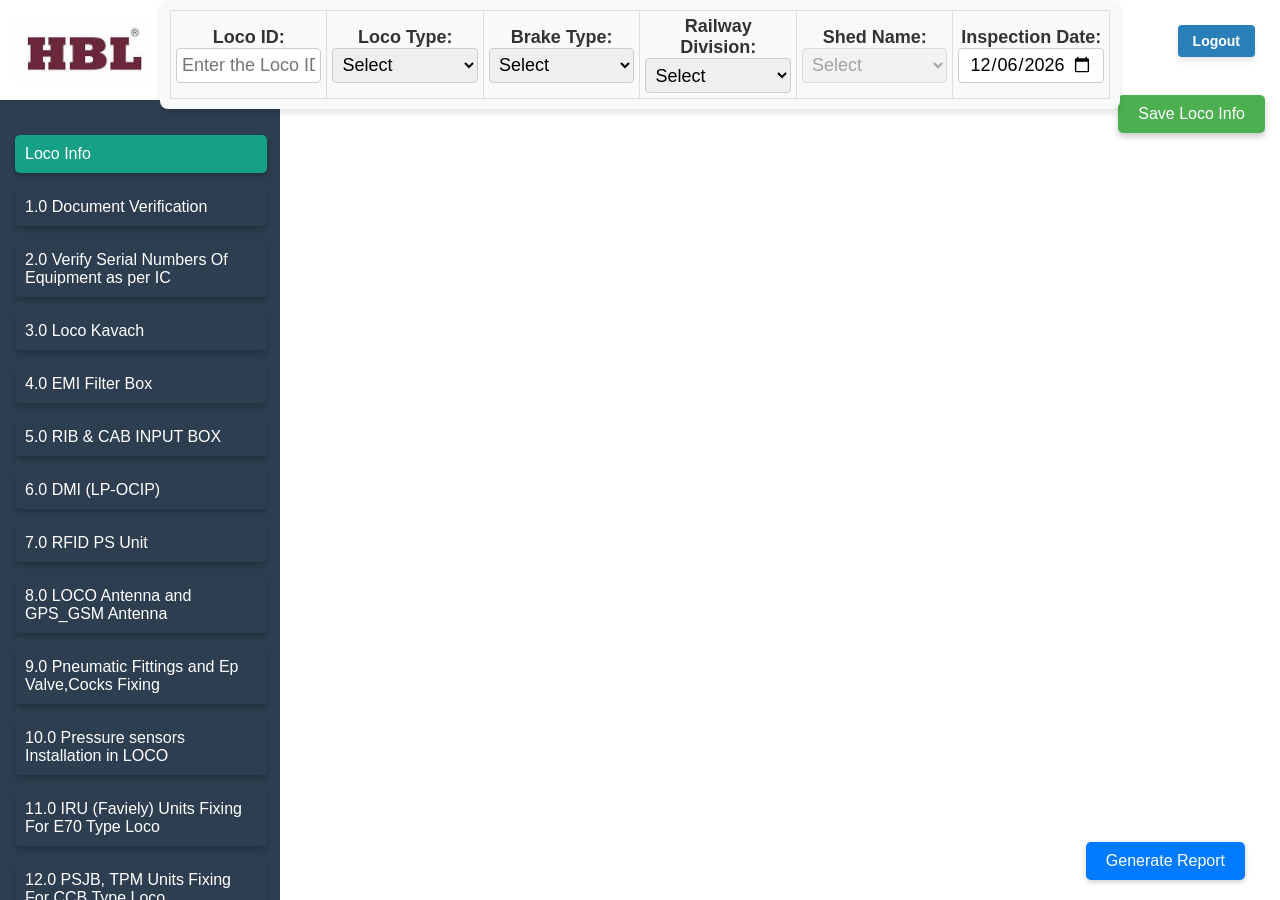
==== commit e727e722: "fix: normalize shed-name dropdown value in edit mode to prevent empty selection" ====
--- a/create.html
+++ b/create.html
@@ -20,7 +20,7 @@
   <meta name="viewport" content="width=device-width, initial-scale=1.0">
   <title>Dynamic QA Form</title>
   <link rel="stylesheet" type="text/css" href="style.css">
-  <script src = "script.js" defer></script>
+  <script src = "script.js?v=2" defer></script>
    <!-- 3rd‑party libraries (all local) -->
   <script src="libs/jquery-3.6.0.min.js"></script>
   <script src="libs/zxing-browser.min.js"></script>
@@ -85,6 +85,18 @@
 
   
   <script>
+    function getStandardShedName(shedName) {
+      if (!shedName) return "";
+      const lowerShed = shedName.toLowerCase();
+      if (lowerShed.includes("vadodara") || lowerShed.includes("vadodhara")) {
+        return "Vadodara Loco Shed(BRC)";
+      }
+      if (lowerShed.includes("vatva")) {
+        return "Vatva Loco Shed(VTA)";
+      }
+      return shedName;
+    }
+
     window.addEventListener('load', function() {
       const urlParams = new URLSearchParams(window.location.search);
       const locoId = urlParams.get("loco_id");
@@ -108,7 +120,7 @@
                 if (typeof window.updateShedNames === 'function') {
                   window.updateShedNames();
                 }
-                document.getElementById("shed-name").value = details.shedName || "";
+                document.getElementById("shed-name").value = getStandardShedName(details.shedName || "");
                 document.getElementById("date").value = details.inspectionDate || "";
 
                 // Automatically trigger getDetails() to load observations & highlight sidebar
@@ -150,7 +162,7 @@
             if (typeof window.updateShedNames === 'function') {
               window.updateShedNames();
             }
-            if (document.getElementById("shed-name")) document.getElementById("shed-name").value = normalized.shedName;
+            if (document.getElementById("shed-name")) document.getElementById("shed-name").value = getStandardShedName(normalized.shedName);
             if (document.getElementById("date")) document.getElementById("date").value = normalized.inspectionDate;
           });
         } else {
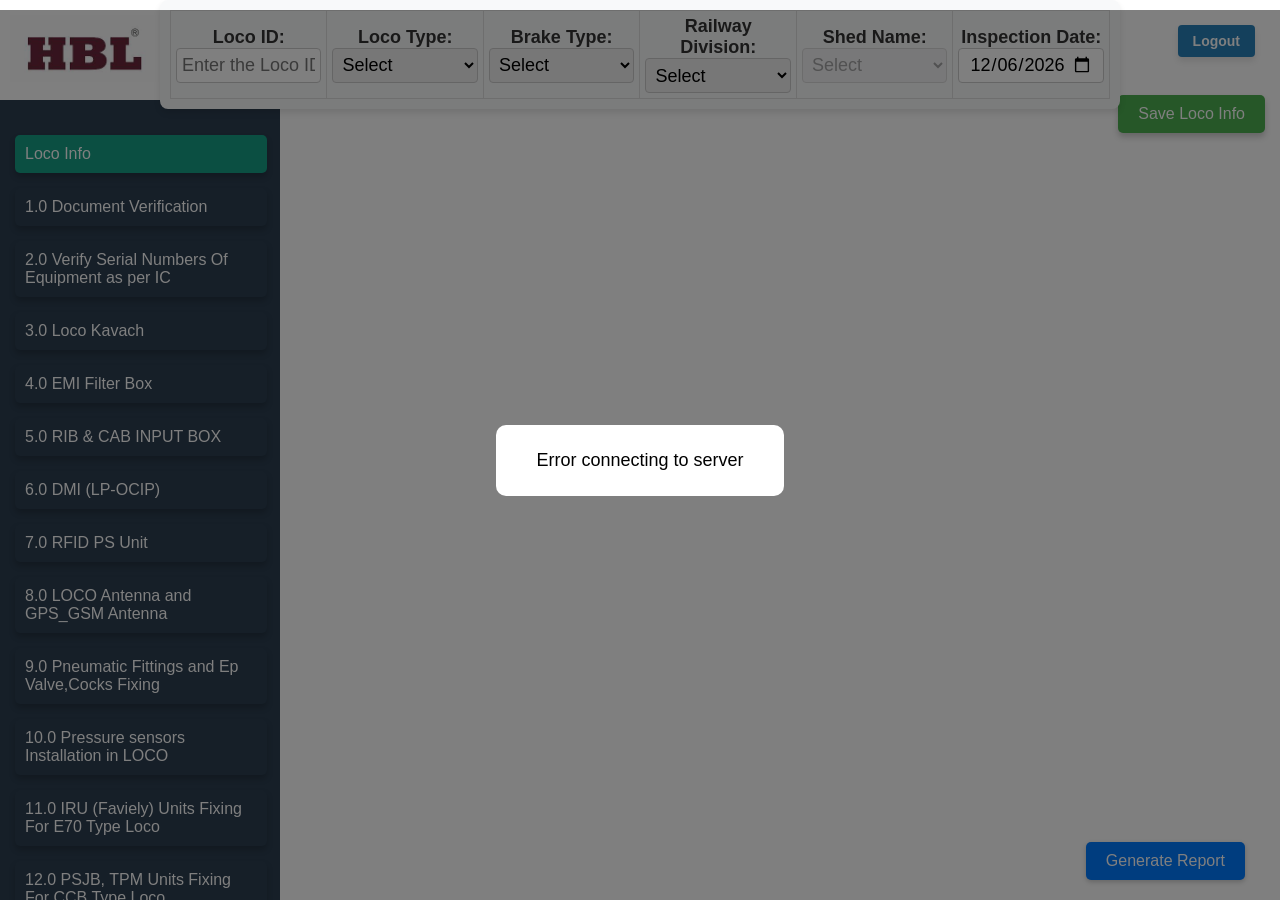
==== commit b2c76cb1: "issue of checkiniial time" ====
--- a/create.html
+++ b/create.html
@@ -20,7 +20,7 @@
   <meta name="viewport" content="width=device-width, initial-scale=1.0">
   <title>Dynamic QA Form</title>
   <link rel="stylesheet" type="text/css" href="style.css">
-  <script src = "script.js?v=2" defer></script>
+  <script src = "script.js?v=3" defer></script>
    <!-- 3rd‑party libraries (all local) -->
   <script src="libs/jquery-3.6.0.min.js"></script>
   <script src="libs/zxing-browser.min.js"></script>
